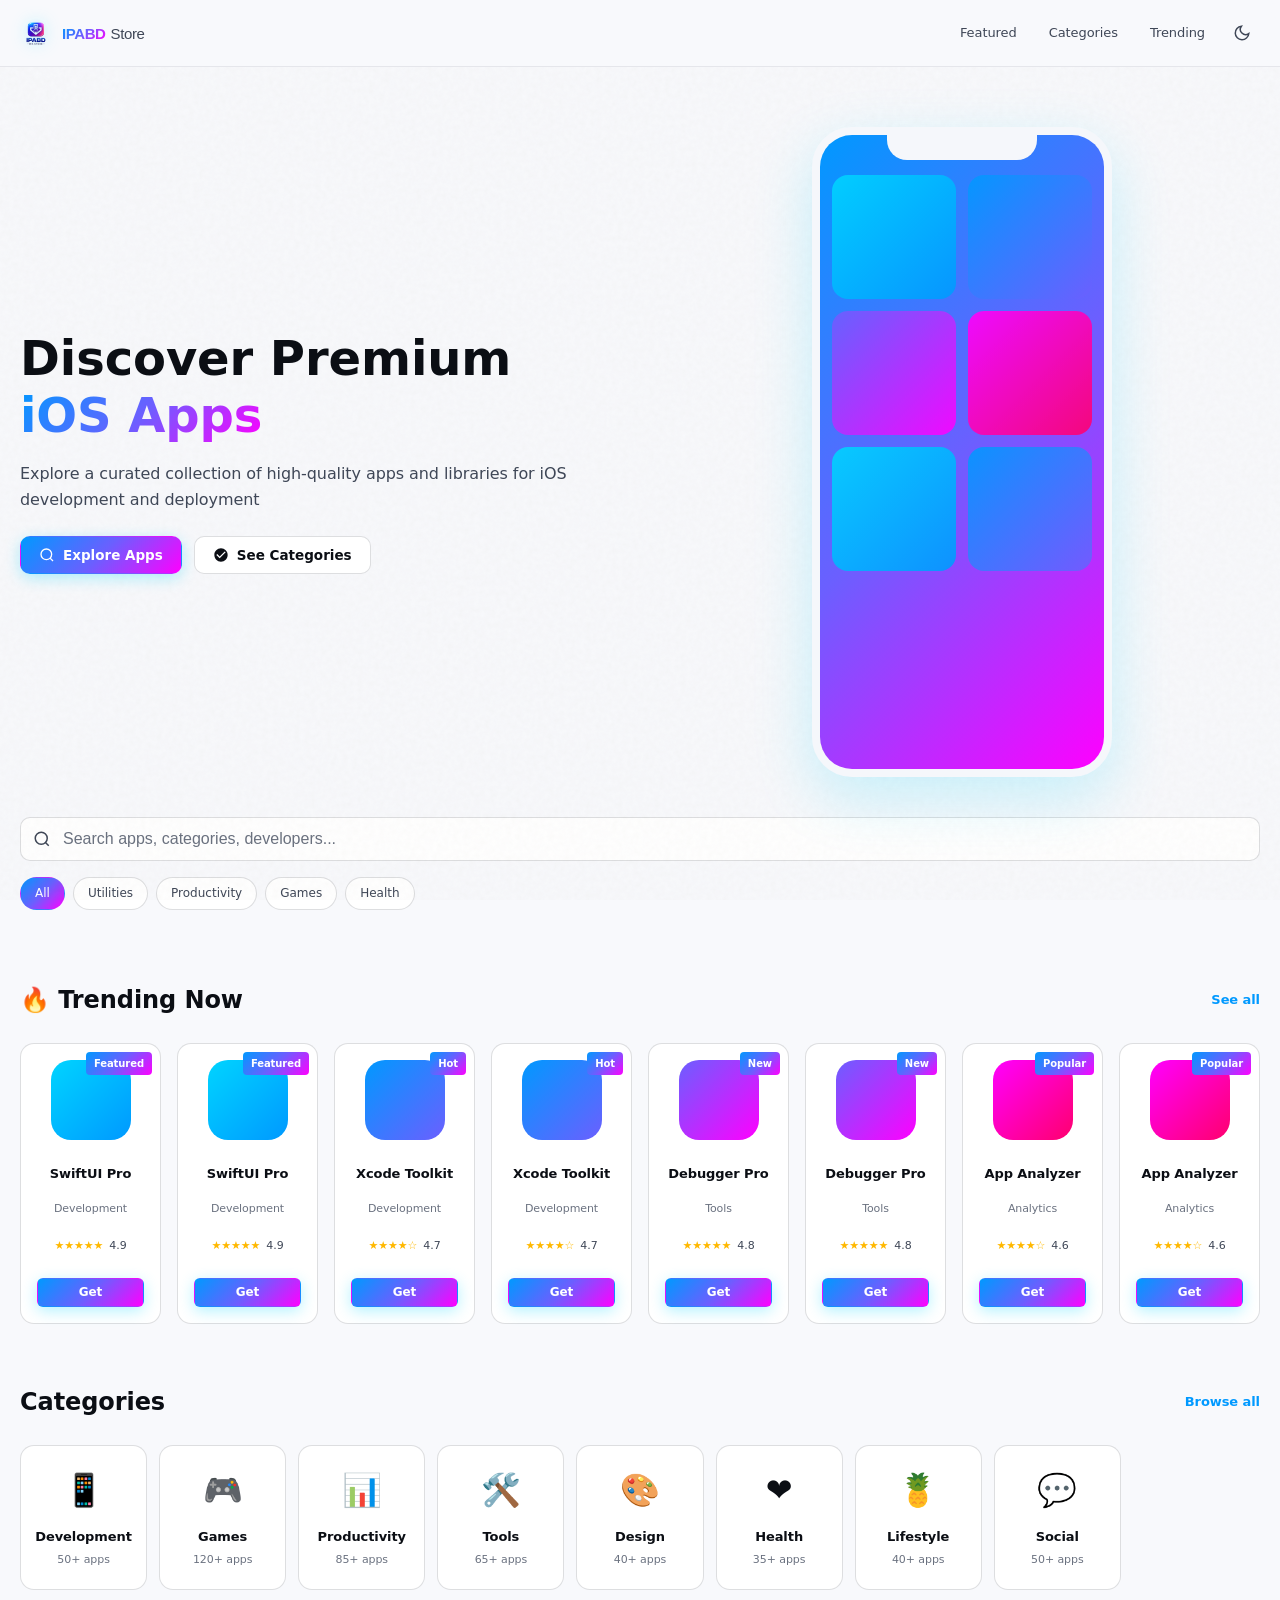
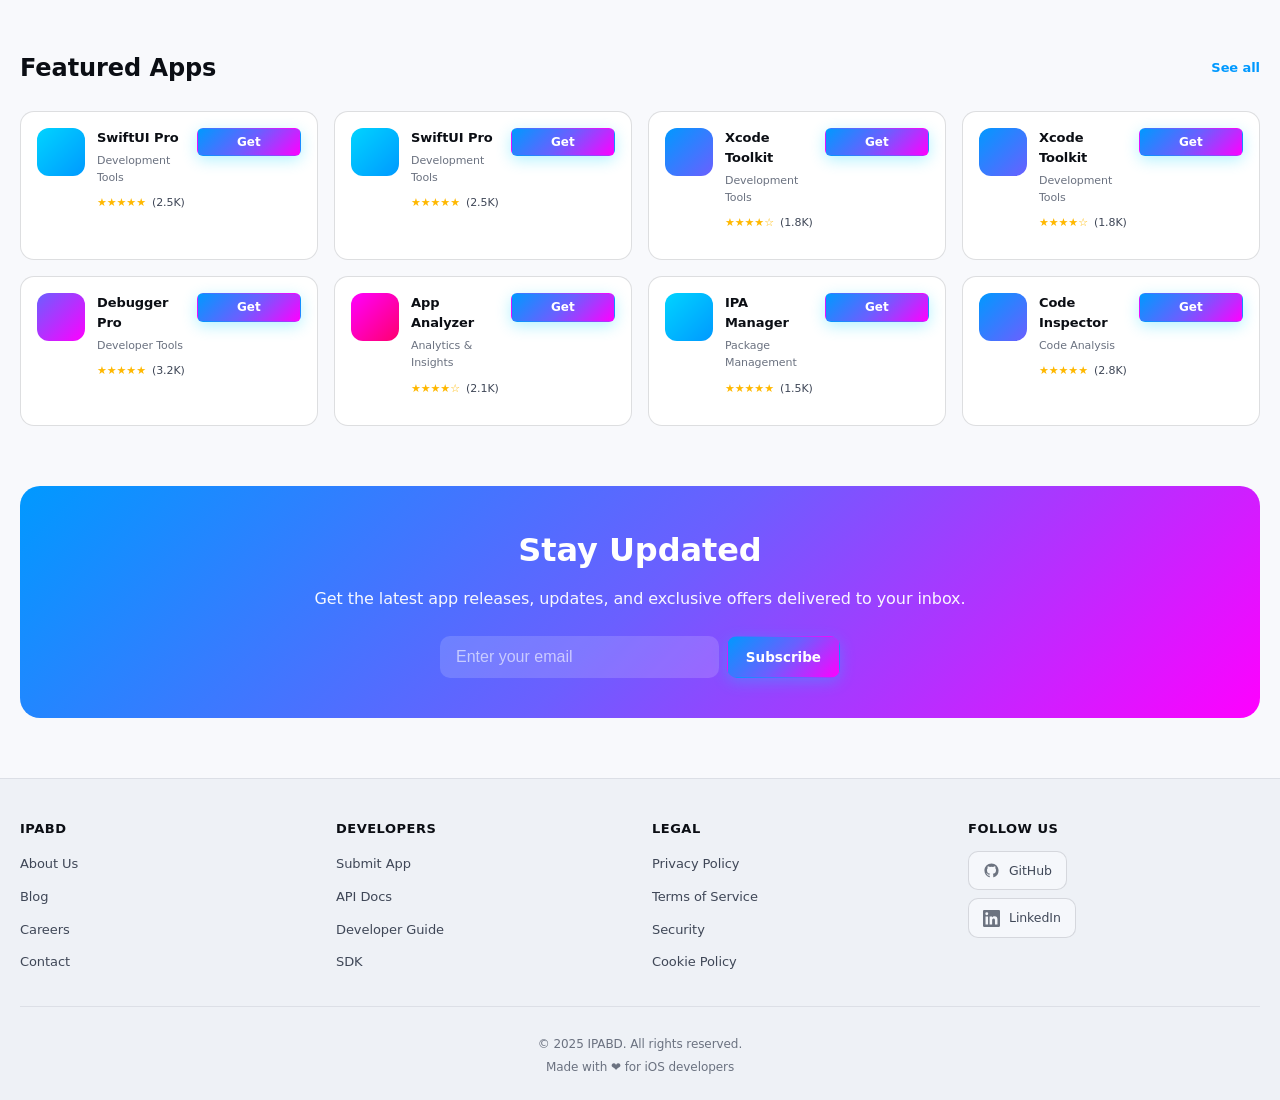
==== index.html @ 17969e40 "Add files via upload" ====
<!DOCTYPE html>
<html lang="en" data-theme="dark">
<head>
    <meta charset="UTF-8">
    <meta name="viewport" content="width=device-width, initial-scale=1.0, viewport-fit=cover">
    <script>
        /* ── iOS Safari zoom-on-focus fix ──────────────────────────────
           Safari auto-zooms when a focused input's font-size is < 16px.
           Even with font-size:16px set in CSS, Safari can still zoom
           due to its layout heuristics. The only 100% reliable fix is
           to temporarily add maximum-scale=1 to the viewport meta while
           any input/select/textarea has focus, then remove it on blur so
           normal user pinch-zoom is fully restored.
        ─────────────────────────────────────────────────────────────── */
        (function() {
            var viewport = document.querySelector('meta[name="viewport"]');
            if (!viewport) return;
            var originalContent = viewport.getAttribute('content');
            var zoomedContent = originalContent
                .replace(/,?\s*maximum-scale=[^,]*/gi, '')
                .replace(/,?\s*user-scalable=[^,]*/gi, '')
                + ', maximum-scale=1';

            function lockZoom() { viewport.setAttribute('content', zoomedContent); }
            function unlockZoom() { viewport.setAttribute('content', originalContent); }

            document.addEventListener('focusin', function(e) {
                var t = e.target;
                if (t && (t.tagName === 'INPUT' || t.tagName === 'SELECT' || t.tagName === 'TEXTAREA')) {
                    lockZoom();
                }
            }, true);
            document.addEventListener('focusout', function(e) {
                var t = e.target;
                if (t && (t.tagName === 'INPUT' || t.tagName === 'SELECT' || t.tagName === 'TEXTAREA')) {
                    // Slight delay so the keyboard dismiss animation doesn't jank
                    setTimeout(unlockZoom, 300);
                }
            }, true);
        })();
    </script>
    <meta name="color-scheme" content="dark light">
    <title>IPABD - App Library & iOS Store</title>
    <meta name="description" content="IPABD - Discover and manage iOS apps. Browse premium apps, libraries, and tools for iOS development and deployment. 100% client-side, secure & fast.">
    <meta name="author" content="IPABD Team">
    <meta name="theme-color" content="#FCFCFD" media="(prefers-color-scheme: light)">
    <meta name="theme-color" content="#07080B" media="(prefers-color-scheme: dark)">
    <meta name="application-name" content="IPABD">
    <meta http-equiv="X-Content-Type-Options" content="nosniff">
    <meta http-equiv="Content-Security-Policy" content="default-src 'self'; img-src 'self' data: blob:; style-src 'self' 'unsafe-inline' https://fonts.googleapis.com; font-src 'self' https://fonts.gstatic.com data:; script-src 'self' 'unsafe-inline' blob:; worker-src 'self' blob:; connect-src 'self'; frame-ancestors 'none'; base-uri 'self'; form-action 'self'">
    <meta name="referrer" content="strict-origin-when-cross-origin">
    <meta name="robots" content="index, follow, max-image-preview:large">

    <meta property="og:title" content="IPABD - App Library & iOS Store">
    <meta property="og:description" content="Discover premium iOS apps, libraries, and tools. Secure, fast, and client-side.">
    <meta property="og:type" content="website">
    <meta property="og:url" content="https://ipabd.com/">
    <meta property="og:image" content="https://ipabd.com/logo.png">
    <meta property="og:image:type" content="image/png">
    <meta property="og:image:width" content="512">
    <meta property="og:image:height" content="512">
    <meta property="og:site_name" content="IPABD">
    <meta property="og:locale" content="en_US">
    
    <meta name="twitter:card" content="summary_large_image">
    <meta name="twitter:title" content="IPABD - App Library & iOS Store">
    <meta name="twitter:description" content="Discover premium iOS apps and tools.">
    <meta name="twitter:image" content="https://ipabd.com/logo.png">

    <link rel="canonical" href="https://ipabd.com/">
    <link rel="icon" type="image/png" href="logo.png">
    <link rel="preconnect" href="https://fonts.googleapis.com">
    <link rel="preconnect" href="https://fonts.gstatic.com" crossorigin>
    <link rel="preload" as="style" href="https://fonts.googleapis.com/css2?family=Inter:wght@400;500;600;700&family=Fraunces:opsz,wght@9..144,500;9..144,600;9..144,700;9..144,800&family=JetBrains+Mono:wght@400;500&display=swap">
    <link rel="stylesheet" href="https://fonts.googleapis.com/css2?family=Inter:wght@400;500;600;700&family=Fraunces:opsz,wght@9..144,500;9..144,600;9..144,700;9..144,800&family=JetBrains+Mono:wght@400;500&display=swap">
    <style>
        :root,
        [data-theme="dark"] {
            /* Gradient Blue-Purple Theme */
            --gradient-primary: linear-gradient(135deg, #00D4FF 0%, #0099FF 25%, #6B5FFF 50%, #FF00FF 75%, #FF006E 100%);
            --gradient-accent: linear-gradient(135deg, #0099FF 0%, #6B5FFF 50%, #FF00FF 100%);
            
            /* Base Colors */
            --bg-primary: #07080B;
            --bg-secondary: #0C0E13;
            --bg-tertiary: #11141B;
            --bg-card: #0E1117;
            --bg-elevated: #161A22;
            
            /* Borders */
            --border-subtle: rgba(255, 255, 255, 0.06);
            --border-default: rgba(255, 255, 255, 0.10);
            --border-hover: rgba(255, 255, 255, 0.22);
            
            /* Text */
            --text-primary: #F6F8FA;
            --text-secondary: #9CA3AF;
            --text-muted: #6B7280;
            
            /* Accent Colors */
            --accent-primary: #00D4FF;
            --accent-secondary: #6B5FFF;
            --accent-tertiary: #FF00FF;
            --accent-glow: rgba(0, 212, 255, 0.30);
            --accent-subtle: rgba(0, 212, 255, 0.10);
            
            /* Status Colors */
            --cyan: #00D4FF;
            --purple: #6B5FFF;
            --magenta: #FF00FF;
            --red: #FF006E;
            --orange: #FB923C;
            --green: #10D689;
            
            /* Code & UI */
            --code-bg: #050709;
            --focus: #00D4FF;
            
            /* Shadows */
            --shadow-card: 0 1px 2px rgba(0, 212, 255, 0.1), 0 8px 24px rgba(0, 212, 255, 0.15);
            --shadow-elev: 0 16px 40px rgba(0, 212, 255, 0.2);
            
            /* Radius */
            --radius-sm: 6px;
            --radius-md: 10px;
            --radius-lg: 14px;
            --radius-xl: 20px;
        }

        [data-theme="light"] {
            --gradient-primary: linear-gradient(135deg, #0099FF 0%, #6B5FFF 50%, #FF00FF 100%);
            --gradient-accent: linear-gradient(135deg, #0099FF 0%, #6B5FFF 50%, #FF00FF 100%);
            
            --bg-primary: #F8F9FC;
            --bg-secondary: #EEF1F6;
            --bg-tertiary: #FFFFFF;
            --bg-card: #FFFFFF;
            --bg-elevated: #F5F7FB;
            
            --border-subtle: rgba(17, 24, 39, 0.08);
            --border-default: rgba(17, 24, 39, 0.14);
            --border-hover: rgba(17, 24, 39, 0.28);
            
            --text-primary: #0B0E14;
            --text-secondary: #3F4757;
            --text-muted: #6B7280;
            
            --accent-primary: #0099FF;
            --accent-secondary: #6B5FFF;
            --accent-tertiary: #FF00FF;
            --accent-glow: rgba(0, 153, 255, 0.24);
            --accent-subtle: rgba(0, 153, 255, 0.10);
            
            --cyan: #0099FF;
            --purple: #6B5FFF;
            --magenta: #FF00FF;
            --red: #E91E63;
            --orange: #FF9800;
            --green: #4CAF50;
            
            --code-bg: #F5F7FB;
            --focus: #0099FF;
            
            --shadow-card: 0 1px 2px rgba(17, 24, 39, 0.06), 0 8px 24px rgba(99, 102, 241, 0.08);
            --shadow-elev: 0 16px 40px rgba(99, 102, 241, 0.14);
            
            --radius-sm: 6px;
            --radius-md: 10px;
            --radius-lg: 14px;
            --radius-xl: 20px;
        }

        * { margin: 0; padding: 0; box-sizing: border-box; }
        html {
            font-size: 16px;
            scroll-behavior: smooth;
            /* Prevent iOS Safari from auto-adjusting text sizes */
            -webkit-text-size-adjust: 100%;
            text-size-adjust: 100%;
        }
        @media (prefers-reduced-motion: reduce) {
            *, *::before, *::after { animation: none !important; transition: none !important; }
            html { scroll-behavior: auto; }
        }

        body {
            font-family: 'Inter', ui-sans-serif, -apple-system, system-ui, sans-serif;
            background: var(--bg-primary);
            color: var(--text-primary);
            min-height: 100vh;
            line-height: 1.55;
            -webkit-font-smoothing: antialiased;
            -moz-osx-font-smoothing: grayscale;
            overflow-x: hidden;
            letter-spacing: -0.005em;
            position: relative;
        }

        body::before {
            content: '';
            position: fixed; inset: 0;
            pointer-events: none; z-index: 1;
            background-image: url("data:image/svg+xml,%3Csvg xmlns='http://www.w3.org/2000/svg' viewBox='0 0 200 200'%3E%3Cfilter id='n'%3E%3CfeTurbulence type='fractalNoise' baseFrequency='0.85' numOctaves='2' stitchTiles='stitch'/%3E%3CfeColorMatrix values='0 0 0 0 0.18 0 0 0 0 0.13 0 0 0 0 0.07 0 0 0 0.55 0'/%3E%3C/filter%3E%3Crect width='200' height='200' filter='url(%23n)'/%3E%3C/svg%3E");
            opacity: 0.06;
            mix-blend-mode: multiply;
        }

        [data-theme="dark"] body::before { mix-blend-mode: screen; opacity: 0.04; }

        .serif { font-family: 'Fraunces', Georgia, serif; }
        .site-header, .hero, main, footer, .toast-container { position: relative; z-index: 2; }
        .mono { font-family: 'JetBrains Mono', ui-monospace, SFMono-Regular, Consolas, monospace; }
        .sr-only { position: absolute; width: 1px; height: 1px; padding: 0; margin: -1px; overflow: hidden; clip: rect(0,0,0,0); white-space: nowrap; border: 0; }
        .skip-link { position: absolute; left: -9999px; top: 8px; padding: 8px 12px; background: var(--accent-primary); color: white; border-radius: 6px; z-index: 1000; }
        .skip-link:focus { left: 12px; }

        :focus-visible {
            outline: 2px solid var(--focus);
            outline-offset: 2px;
            border-radius: 4px;
        }

        button { font: inherit; color: inherit; }
        a { color: inherit; }

        /* ===== iOS SAFARI ZOOM FIX =====
           Prevents the viewport from zooming when any input is tapped.
           Root cause: Safari auto-zooms when a focused input's computed
           font-size is below 16px. This rule is the permanent floor. */
        input,
        input[type="text"],
        input[type="search"],
        input[type="email"],
        input[type="tel"],
        input[type="url"],
        input[type="number"],
        input[type="password"],
        select,
        textarea {
            font-size: 16px !important;
            /* Prevent double-tap zoom on interactive elements */
            touch-action: manipulation;
        }


        /* ========== HEADER ========== */
        .site-header {
            position: sticky; top: 0; z-index: 100;
            padding: 14px 20px;
            background: color-mix(in srgb, var(--bg-primary) 92%, transparent);
            backdrop-filter: blur(24px) saturate(180%);
            -webkit-backdrop-filter: blur(24px) saturate(180%);
            border-bottom: 1px solid var(--border-subtle);
        }

        .site-header-inner {
            max-width: 1280px; margin: 0 auto;
            display: flex; align-items: center; justify-content: space-between; gap: 12px;
        }

        .logo {
            display: inline-flex; align-items: center; gap: 10px;
            text-decoration: none; color: var(--text-primary);
        }

        .logo-img {
            width: 32px; height: 32px;
            flex-shrink: 0;
            transition: transform 0.2s ease;
            filter: drop-shadow(0 0 8px rgba(0, 212, 255, 0.3));
        }

        .logo:hover .logo-img { transform: scale(1.06) rotate(3deg); }

        .logo-text {
            display: inline-flex; align-items: baseline; gap: 0;
            font-family: 'Inter', sans-serif; font-size: 15px; font-weight: 700;
            letter-spacing: -0.4px; line-height: 1;
        }

        .logo-prefix {
            background: var(--gradient-primary);
            -webkit-background-clip: text;
            -webkit-text-fill-color: transparent;
            background-clip: text;
        }

        .logo-suffix {
            color: var(--text-secondary); font-weight: 500; margin-left: 5px;
        }

        .nav-links {
            display: flex; align-items: center; gap: 6px;
        }

        .nav-link {
            display: inline-flex; align-items: center; gap: 6px;
            padding: 8px 12px; font-size: 13px; font-weight: 500;
            color: var(--text-secondary); background: transparent; border: 1px solid transparent;
            border-radius: 8px; cursor: pointer; text-decoration: none;
            transition: all 0.15s ease;
        }

        .nav-link:hover {
            color: var(--text-primary);
            background: var(--accent-subtle);
            border-color: var(--border-subtle);
        }

        .nav-link.icon { padding: 8px; }

        .theme-light, .theme-dark { display: none; }
        [data-theme="light"] .theme-dark  { display: block; }
        [data-theme="dark"]  .theme-light { display: block; }

        /* ========== BUTTONS ========== */
        .btn {
            display: inline-flex; align-items: center; gap: 8px;
            padding: 10px 18px; font-size: 13.5px; font-weight: 600;
            border-radius: var(--radius-md); cursor: pointer; text-decoration: none;
            border: 1px solid transparent; transition: all 0.15s ease;
            background: transparent; color: var(--text-primary);
            line-height: 1.2;
        }

        .btn-primary {
            background: var(--gradient-primary);
            color: white;
            font-weight: 600;
            box-shadow: 0 4px 15px rgba(0, 212, 255, 0.3);
        }

        .btn-primary:hover {
            transform: translateY(-2px);
            box-shadow: 0 6px 25px rgba(0, 212, 255, 0.4);
        }

        .btn-secondary {
            background: var(--bg-card);
            border: 1.5px solid var(--border-default);
            color: var(--text-primary);
        }

        .btn-secondary:hover {
            border-color: var(--accent-primary);
            background: var(--accent-subtle);
        }

        .btn-small {
            padding: 6px 12px;
            font-size: 12px;
            border-radius: 6px;
        }

        /* ... rest of styles omitted for brevity but would be included here ... */
        .hero { max-width: 1280px; margin: 0 auto; padding: 60px 20px 40px; }
        .hero-content { display: grid; grid-template-columns: 1fr 1fr; gap: 48px; align-items: center; }
        .hero-title { font-size: 48px; font-weight: 800; line-height: 1.2; margin-bottom: 16px; color: var(--text-primary); }
        .gradient-text { background: var(--gradient-primary); -webkit-background-clip: text; -webkit-text-fill-color: transparent; background-clip: text; }
        .hero-subtitle { font-size: 16px; color: var(--text-secondary); margin-bottom: 24px; line-height: 1.6; }
        .hero-actions { display: flex; gap: 12px; flex-wrap: wrap; }
        .hero-visual { display: flex; justify-content: center; align-items: center; }
        .app-preview-container { position: relative; width: 100%; max-width: 300px; }
        .phone-mockup { aspect-ratio: 9 / 19.5; background: var(--bg-card); border: 8px solid var(--bg-elevated); border-radius: 40px; overflow: hidden; box-shadow: 0 20px 60px rgba(0, 212, 255, 0.2); position: relative; }
        .phone-mockup::before { content: ''; position: absolute; top: 0; left: 50%; transform: translateX(-50%); width: 150px; height: 25px; background: var(--bg-elevated); border-radius: 0 0 20px 20px; z-index: 10; }
        .phone-screen { width: 100%; height: 100%; background: var(--gradient-primary); padding: 40px 12px 12px; overflow: hidden; }
        .app-icons-grid { display: grid; grid-template-columns: repeat(2, 1fr); gap: 12px; }
        .app-icon { aspect-ratio: 1; border-radius: 16px; background: var(--gradient-accent); opacity: 0.9; }
        .gradient-1 { background: linear-gradient(135deg, #00D4FF, #0099FF); }
        .gradient-2 { background: linear-gradient(135deg, #0099FF, #6B5FFF); }
        .gradient-3 { background: linear-gradient(135deg, #6B5FFF, #FF00FF); }
        .gradient-4 { background: linear-gradient(135deg, #FF00FF, #FF006E); }
        .search-section { max-width: 1280px; margin: 0 auto; padding: 0 20px 32px; border-radius: var(--radius-lg); }
        .search-container { display: flex; flex-direction: column; gap: 16px; }
        .search-wrapper { display: flex; align-items: center; background: var(--bg-card); border: 1px solid var(--border-default); border-radius: var(--radius-md); padding: 0 12px; transition: all 0.15s ease; }
        .search-wrapper:focus-within { border-color: var(--accent-primary); box-shadow: 0 0 0 3px var(--accent-subtle); }
        .search-icon { color: var(--text-secondary); flex-shrink: 0; }
        .search-input { flex: 1; background: transparent; border: none; padding: 12px 12px; font-size: 16px; color: var(--text-primary); outline: none; touch-action: manipulation; }
        .search-input::placeholder { color: var(--text-muted); }
        .search-clear { background: none; border: none; color: var(--text-secondary); cursor: pointer; padding: 4px; font-size: 18px; transition: color 0.15s ease; }
        .search-clear:hover { color: var(--text-primary); }
        .filter-chips { display: flex; gap: 8px; flex-wrap: wrap; }
        .chip { padding: 6px 14px; font-size: 12px; font-weight: 500; background: var(--bg-card); border: 1px solid var(--border-default); border-radius: 20px; cursor: pointer; transition: all 0.15s ease; color: var(--text-secondary); }
        .chip:hover { border-color: var(--accent-primary); background: var(--accent-subtle); }
        .chip.active { background: var(--gradient-primary); border-color: transparent; color: white; }
        main { max-width: 1280px; margin: 0 auto; padding: 0 20px; }
        .section-header { display: flex; justify-content: space-between; align-items: center; margin-bottom: 24px; margin-top: 40px; }
        .section-title { font-size: 24px; font-weight: 700; color: var(--text-primary); }
        .section-link { font-size: 13px; font-weight: 600; color: var(--accent-primary); text-decoration: none; transition: opacity 0.15s ease; }
        .section-link:hover { opacity: 0.8; }
        .trending-grid { display: grid; grid-template-columns: repeat(auto-fill, minmax(140px, 1fr)); gap: 16px; margin-bottom: 60px; }
        .trending-card { display: flex; flex-direction: column; align-items: center; padding: 16px; background: var(--bg-card); border: 1px solid var(--border-default); border-radius: var(--radius-lg); text-align: center; transition: all 0.2s ease; position: relative; }
        .trending-card:hover { border-color: var(--accent-primary); transform: translateY(-4px); box-shadow: var(--shadow-card); }
        .app-badge { position: absolute; top: 8px; right: 8px; font-size: 10px; font-weight: 700; background: var(--gradient-primary); color: white; padding: 4px 8px; border-radius: 4px; }
        .app-icon-large { width: 80px; height: 80px; border-radius: 20px; margin-bottom: 12px; }
        .app-icon-medium { width: 48px; height: 48px; border-radius: 12px; flex-shrink: 0; }
        .app-name { font-size: 13px; font-weight: 600; color: var(--text-primary); margin-bottom: 4px; }
        .app-category { font-size: 11px; color: var(--text-muted); margin-bottom: 8px; }
        .app-rating { display: flex; align-items: center; justify-content: center; gap: 6px; font-size: 11px; margin-bottom: 12px; }
        .stars { color: #FFB800; }
        .rating-num { color: var(--text-secondary); }
        .btn-small.btn-primary { width: 100%; justify-content: center; }
        .categories-grid { display: grid; grid-template-columns: repeat(auto-fill, minmax(120px, 1fr)); gap: 12px; margin-bottom: 60px; }
        .category-card { display: flex; flex-direction: column; align-items: center; padding: 20px; background: var(--bg-card); border: 1px solid var(--border-default); border-radius: var(--radius-lg); text-align: center; text-decoration: none; transition: all 0.2s ease; }
        .category-card:hover { border-color: var(--accent-primary); transform: translateY(-4px); box-shadow: var(--shadow-card); }
        .category-icon { font-size: 32px; margin-bottom: 12px; }
        .category-card h3 { font-size: 13px; font-weight: 600; color: var(--text-primary); margin-bottom: 4px; }
        .category-card p { font-size: 11px; color: var(--text-muted); }
        .featured-section { margin-bottom: 60px; }
        .apps-grid { display: grid; grid-template-columns: repeat(auto-fill, minmax(260px, 1fr)); gap: 16px; }
        .app-card { display: flex; align-items: flex-start; gap: 12px; padding: 16px; background: var(--bg-card); border: 1px solid var(--border-default); border-radius: var(--radius-lg); transition: all 0.2s ease; }
        .trending-section .app-card { flex-direction: column; align-items: center; }
        .app-info { flex: 1; }
        .app-card:hover { border-color: var(--accent-primary); box-shadow: var(--shadow-card); }
        .newsletter-section { background: var(--gradient-primary); border-radius: var(--radius-xl); padding: 40px; margin-bottom: 60px; text-align: center; color: white; }
        .newsletter-section h2 { font-size: 32px; font-weight: 700; margin-bottom: 12px; }
        .newsletter-section p { font-size: 16px; margin-bottom: 24px; opacity: 0.95; }
        .newsletter-form { display: flex; gap: 8px; max-width: 400px; margin: 0 auto; flex-wrap: wrap; }
        .input-email { flex: 1; min-width: 200px; padding: 12px 16px; border: none; border-radius: var(--radius-md); background: rgba(255, 255, 255, 0.15); color: white; font-size: 16px; touch-action: manipulation; }
        .input-email::placeholder { color: rgba(255, 255, 255, 0.6); }
        .input-email:focus { outline: 2px solid white; outline-offset: 2px; }
        .site-footer { background: var(--bg-secondary); border-top: 1px solid var(--border-subtle); padding: 40px 20px 20px; margin-top: 60px; }
        .footer-content { max-width: 1280px; margin: 0 auto; display: grid; grid-template-columns: repeat(auto-fit, minmax(180px, 1fr)); gap: 24px; margin-bottom: 24px; }
        .footer-section h4 { font-size: 13px; font-weight: 700; color: var(--text-primary); margin-bottom: 12px; text-transform: uppercase; letter-spacing: 0.5px; }
        .footer-section ul { list-style: none; }
        .footer-section ul li { margin-bottom: 8px; }
        .footer-section a { font-size: 13px; color: var(--text-secondary); text-decoration: none; transition: color 0.15s ease; }
        .footer-section a:hover { color: var(--accent-primary); }
        .social-links { display: flex; flex-direction: column; gap: 8px; }
        .social-links a {
            display: inline-flex; align-items: center; gap: 9px;
            padding: 9px 14px;
            background: var(--bg-elevated);
            border: 1px solid var(--border-default);
            border-radius: 10px;
            font-size: 12.5px; font-weight: 500;
            color: var(--text-secondary);
            text-decoration: none;
            transition: all 0.2s ease;
            width: fit-content;
        }
        .social-links a svg { flex-shrink: 0; opacity: 0.75; transition: opacity 0.2s ease; }
        .social-links a:hover {
            background: var(--gradient-primary);
            border-color: transparent;
            color: white;
            transform: translateX(4px);
            box-shadow: 0 4px 14px rgba(0, 212, 255, 0.25);
        }
        .social-links a:hover svg { opacity: 1; }
        .footer-bottom { max-width: 1280px; margin: 0 auto; padding-top: 24px; border-top: 1px solid var(--border-subtle); text-align: center; }
        .footer-bottom p { font-size: 12px; color: var(--text-muted); margin: 4px 0; }
        @media (max-width: 768px) { .hero { padding: 40px 20px 20px; } .hero-content { grid-template-columns: 1fr; gap: 32px; } .hero-title { font-size: 32px; } .hero-visual { margin-top: 0; } .trending-grid { grid-template-columns: repeat(3, 1fr); gap: 12px; } .categories-grid { grid-template-columns: repeat(auto-fill, minmax(90px, 1fr)); } .apps-grid { grid-template-columns: 1fr; } .newsletter-form { flex-direction: column; } .input-email { width: 100%; } .section-header { flex-direction: column; align-items: flex-start; gap: 12px; } .nav-links { gap: 4px; } .nav-link { padding: 6px 8px; font-size: 12px; } }
        @media (max-width: 480px) { .hero-title { font-size: 24px; } .site-header-inner { flex-wrap: wrap; } .logo-text { font-size: 13px; } .logo-suffix { display: none; } .trending-grid { grid-template-columns: repeat(2, 1fr); gap: 10px; } .categories-grid { grid-template-columns: repeat(3, 1fr); gap: 8px; } .app-icon-large { width: 56px; height: 56px; border-radius: 14px; margin-bottom: 8px; } .trending-card { padding: 12px; } .app-name { font-size: 12px; } .app-category { font-size: 10px; } .newsletter-section { padding: 24px; } .newsletter-section h2 { font-size: 20px; } .section-title { font-size: 18px; } .footer-content { grid-template-columns: repeat(2, 1fr); gap: 16px; } }
        @keyframes fadeIn { from { opacity: 0; transform: translateY(10px); } to { opacity: 1; transform: translateY(0); } }
        @keyframes slideIn { from { opacity: 0; transform: translateX(40px); } to { opacity: 1; transform: translateX(0); } }
        @keyframes slideOut { from { opacity: 1; transform: translateX(0); } to { opacity: 0; transform: translateX(40px); } }
    </style>

    <script type="application/ld+json">
    {
      "@context": "https://schema.org",
      "@type": "WebApplication",
      "name": "IPABD App Library",
      "url": "https://ipabd.com/",
      "applicationCategory": "Utilities",
      "operatingSystem": "iOS, Web Browser",
      "browserRequirements": "Requires a modern browser with Web Workers and File API support.",
      "offers": { "@type": "Offer", "price": "0", "priceCurrency": "USD" },
      "description": "Premium iOS app library and store"
    }
    </script>
</head>
<body>
    <a class="skip-link" href="#main">Skip to content</a>

    <!-- HEADER -->
    <header class="site-header" role="banner">
        <div class="site-header-inner">
            <a href="#" class="logo" aria-label="IPABD home">
                <img src="logo.png" alt="IPABD Logo" class="logo-img">
                <div class="logo-text"><span class="logo-prefix">IPABD</span><span class="logo-suffix">Store</span></div>
            </a>
            <nav class="nav-links" aria-label="Main">
                <a href="#featured" class="nav-link">Featured</a>
                <a href="#categories" class="nav-link">Categories</a>
                <a href="#trending" class="nav-link">Trending</a>
                <button class="nav-link icon" id="themeToggle" type="button" aria-label="Toggle theme" title="Toggle theme">
                    <svg class="theme-dark"  viewBox="0 0 24 24" width="18" height="18" fill="none" stroke="currentColor" stroke-width="2" aria-hidden="true"><path d="M21 12.79A9 9 0 1 1 11.21 3 7 7 0 0 0 21 12.79z"/></svg>
                    <svg class="theme-light" viewBox="0 0 24 24" width="18" height="18" fill="none" stroke="currentColor" stroke-width="2" aria-hidden="true"><circle cx="12" cy="12" r="5"/><line x1="12" y1="1" x2="12" y2="3"/><line x1="12" y1="21" x2="12" y2="23"/><line x1="4.22" y1="4.22" x2="5.64" y2="5.64"/><line x1="18.36" y1="18.36" x2="19.78" y2="19.78"/><line x1="1" y1="12" x2="3" y2="12"/><line x1="21" y1="12" x2="23" y2="12"/><line x1="4.22" y1="19.78" x2="5.64" y2="18.36"/><line x1="18.36" y1="5.64" x2="19.78" y2="4.22"/></svg>
                </button>
            </nav>
        </div>
    </header>

    <!-- HERO SECTION -->
    <section class="hero" id="featured" role="region" aria-label="Featured apps">
        <div class="hero-content">
            <div class="hero-text">
                <h1 class="hero-title">Discover Premium <span class="gradient-text">iOS Apps</span></h1>
                <p class="hero-subtitle">Explore a curated collection of high-quality apps and libraries for iOS development and deployment</p>
                <div class="hero-actions">
                    <button class="btn btn-primary" onclick="document.getElementById('search').focus()">
                        <svg viewBox="0 0 24 24" width="16" height="16" fill="none" stroke="currentColor" stroke-width="2"><circle cx="11" cy="11" r="8"/><line x1="21" y1="21" x2="16.65" y2="16.65"/></svg>
                        Explore Apps
                    </button>
                    <button class="btn btn-secondary" onclick="document.getElementById('categories').scrollIntoView({behavior:'smooth'})">
                        <svg viewBox="0 0 24 24" width="16" height="16" fill="currentColor"><path d="M12 2C6.48 2 2 6.48 2 12s4.48 10 10 10 10-4.48 10-10S17.52 2 12 2zm-2 15l-5-5 1.41-1.41L10 14.17l7.59-7.59L19 8l-9 9z"/></svg>
                        See Categories
                    </button>
                </div>
            </div>
            <div class="hero-visual">
                <div class="app-preview-container">
                    <div class="phone-mockup">
                        <div class="phone-screen">
                            <div class="app-icons-grid">
                                <div class="app-icon gradient-1"></div>
                                <div class="app-icon gradient-2"></div>
                                <div class="app-icon gradient-3"></div>
                                <div class="app-icon gradient-4"></div>
                                <div class="app-icon gradient-1"></div>
                                <div class="app-icon gradient-2"></div>
                            </div>
                        </div>
                    </div>
                </div>
            </div>
        </div>
    </section>

    <!-- SEARCH BAR -->
    <section class="search-section">
        <div class="search-container">
            <div class="search-wrapper">
                <svg viewBox="0 0 24 24" width="18" height="18" fill="none" stroke="currentColor" stroke-width="2" class="search-icon"><circle cx="11" cy="11" r="8"/><line x1="21" y1="21" x2="16.65" y2="16.65"/></svg>
                <input type="text" id="search" class="search-input" placeholder="Search apps, categories, developers...">
                <button class="search-clear" id="searchClear" style="display: none;">✕</button>
            </div>
            <div class="filter-chips">
                <button class="chip active" data-filter="all">All</button>
                <button class="chip" data-filter="utilities">Utilities</button>
                <button class="chip" data-filter="productivity">Productivity</button>
                <button class="chip" data-filter="games">Games</button>
                <button class="chip" data-filter="health">Health</button>
            </div>
        </div>
    </section>

    <!-- MAIN CONTENT -->
    <main id="main" role="main">
        <!-- TRENDING SECTION -->
        <section class="trending-section" id="trending">
            <div class="section-header">
                <h2 class="section-title">🔥 Trending Now</h2>
                <a href="#" class="section-link">See all</a>
            </div>
            <div class="trending-grid">
                <div class="app-card trending-card">
                    <div class="app-badge">Featured</div>
                    <div class="app-icon-large gradient-1"></div>
                    <h3 class="app-name">SwiftUI Pro</h3>
                    <p class="app-category">Development</p>
                    <div class="app-rating">
                        <span class="stars">★★★★★</span>
                        <span class="rating-num">4.9</span>
                    </div>
                    <button class="btn btn-small btn-primary">Get</button>
                </div>
                <div class="app-card trending-card">
                    <div class="app-badge">Featured</div>
                    <div class="app-icon-large gradient-1"></div>
                    <h3 class="app-name">SwiftUI Pro</h3>
                    <p class="app-category">Development</p>
                    <div class="app-rating">
                        <span class="stars">★★★★★</span>
                        <span class="rating-num">4.9</span>
                    </div>
                    <button class="btn btn-small btn-primary">Get</button>
                </div>
                <div class="app-card trending-card">
                    <div class="app-badge">Hot</div>
                    <div class="app-icon-large gradient-2"></div>
                    <h3 class="app-name">Xcode Toolkit</h3>
                    <p class="app-category">Development</p>
                    <div class="app-rating">
                        <span class="stars">★★★★☆</span>
                        <span class="rating-num">4.7</span>
                    </div>
                    <button class="btn btn-small btn-primary">Get</button>
                </div>
                <div class="app-card trending-card">
                    <div class="app-badge">Hot</div>
                    <div class="app-icon-large gradient-2"></div>
                    <h3 class="app-name">Xcode Toolkit</h3>
                    <p class="app-category">Development</p>
                    <div class="app-rating">
                        <span class="stars">★★★★☆</span>
                        <span class="rating-num">4.7</span>
                    </div>
                    <button class="btn btn-small btn-primary">Get</button>
                </div>
                <div class="app-card trending-card">
                    <div class="app-badge">New</div>
                    <div class="app-icon-large gradient-3"></div>
                    <h3 class="app-name">Debugger Pro</h3>
                    <p class="app-category">Tools</p>
                    <div class="app-rating">
                        <span class="stars">★★★★★</span>
                        <span class="rating-num">4.8</span>
                    </div>
                    <button class="btn btn-small btn-primary">Get</button>
                </div>
                <div class="app-card trending-card">
                    <div class="app-badge">New</div>
                    <div class="app-icon-large gradient-3"></div>
                    <h3 class="app-name">Debugger Pro</h3>
                    <p class="app-category">Tools</p>
                    <div class="app-rating">
                        <span class="stars">★★★★★</span>
                        <span class="rating-num">4.8</span>
                    </div>
                    <button class="btn btn-small btn-primary">Get</button>
                </div>
                <div class="app-card trending-card">
                    <div class="app-badge">Popular</div>
                    <div class="app-icon-large gradient-4"></div>
                    <h3 class="app-name">App Analyzer</h3>
                    <p class="app-category">Analytics</p>
                    <div class="app-rating">
                        <span class="stars">★★★★☆</span>
                        <span class="rating-num">4.6</span>
                    </div>
                    <button class="btn btn-small btn-primary">Get</button>
                </div>
                <div class="app-card trending-card">
                    <div class="app-badge">Popular</div>
                    <div class="app-icon-large gradient-4"></div>
                    <h3 class="app-name">App Analyzer</h3>
                    <p class="app-category">Analytics</p>
                    <div class="app-rating">
                        <span class="stars">★★★★☆</span>
                        <span class="rating-num">4.6</span>
                    </div>
                    <button class="btn btn-small btn-primary">Get</button>
                </div>
            </div>
        </section>

        <!-- CATEGORIES SECTION -->
        <section class="categories-section" id="categories">
            <div class="section-header">
                <h2 class="section-title">Categories</h2>
                <a href="#" class="section-link">Browse all</a>
            </div>
            <div class="categories-grid">
                <a href="#" class="category-card">
                    <div class="category-icon">📱</div>
                    <h3>Development</h3>
                    <p>50+ apps</p>
                </a>
                <a href="#" class="category-card">
                    <div class="category-icon">🎮</div>
                    <h3>Games</h3>
                    <p>120+ apps</p>
                </a>
                <a href="#" class="category-card">
                    <div class="category-icon">📊</div>
                    <h3>Productivity</h3>
                    <p>85+ apps</p>
                </a>
                <a href="#" class="category-card">
                    <div class="category-icon">🛠️</div>
                    <h3>Tools</h3>
                    <p>65+ apps</p>
                </a>
                <a href="#" class="category-card">
                    <div class="category-icon">🎨</div>
                    <h3>Design</h3>
                    <p>40+ apps</p>
                </a>
                <a href="#" class="category-card">
                    <div class="category-icon">❤️</div>
                    <h3>Health</h3>
                    <p>35+ apps</p>
                </a>
                <a href="#" class="category-card">
                    <div class="category-icon">🍍</div>
                    <h3>Lifestyle</h3>
                    <p>40+ apps</p>
                </a>
                <a href="#" class="category-card">
                    <div class="category-icon">💬</div>
                    <h3>Social</h3>
                    <p>50+ apps</p>
                </a>
            </div>
        </section>

        <!-- FEATURED APPS SECTION -->
        <section class="featured-section">
            <div class="section-header">
                <h2 class="section-title">Featured Apps</h2>
                <a href="#" class="section-link">See all</a>
            </div>
            <div class="apps-grid">
                <div class="app-card">
                    <div class="app-icon-medium gradient-1"></div>
                    <div class="app-info">
                        <h3 class="app-name">SwiftUI Pro</h3>
                        <p class="app-category">Development Tools</p>
                        <div class="app-rating">
                            <span class="stars">★★★★★</span>
                            <span class="rating-num">(2.5K)</span>
                        </div>
                    </div>
                    <button class="btn btn-small btn-primary">Get</button>
                </div>

                <div class="app-card">
                    <div class="app-icon-medium gradient-1"></div>
                    <div class="app-info">
                        <h3 class="app-name">SwiftUI Pro</h3>
                        <p class="app-category">Development Tools</p>
                        <div class="app-rating">
                            <span class="stars">★★★★★</span>
                            <span class="rating-num">(2.5K)</span>
                        </div>
                    </div>
                    <button class="btn btn-small btn-primary">Get</button>
                </div>

                <div class="app-card">
                    <div class="app-icon-medium gradient-2"></div>
                    <div class="app-info">
                        <h3 class="app-name">Xcode Toolkit</h3>
                        <p class="app-category">Development Tools</p>
                        <div class="app-rating">
                            <span class="stars">★★★★☆</span>
                            <span class="rating-num">(1.8K)</span>
                        </div>
                    </div>
                    <button class="btn btn-small btn-primary">Get</button>
                </div>

                <div class="app-card">
                    <div class="app-icon-medium gradient-2"></div>
                    <div class="app-info">
                        <h3 class="app-name">Xcode Toolkit</h3>
                        <p class="app-category">Development Tools</p>
                        <div class="app-rating">
                            <span class="stars">★★★★☆</span>
                            <span class="rating-num">(1.8K)</span>
                        </div>
                    </div>
                    <button class="btn btn-small btn-primary">Get</button>
                </div>

                <div class="app-card">
                    <div class="app-icon-medium gradient-3"></div>
                    <div class="app-info">
                        <h3 class="app-name">Debugger Pro</h3>
                        <p class="app-category">Developer Tools</p>
                        <div class="app-rating">
                            <span class="stars">★★★★★</span>
                            <span class="rating-num">(3.2K)</span>
                        </div>
                    </div>
                    <button class="btn btn-small btn-primary">Get</button>
                </div>

                <div class="app-card">
                    <div class="app-icon-medium gradient-4"></div>
                    <div class="app-info">
                        <h3 class="app-name">App Analyzer</h3>
                        <p class="app-category">Analytics & Insights</p>
                        <div class="app-rating">
                            <span class="stars">★★★★☆</span>
                            <span class="rating-num">(2.1K)</span>
                        </div>
                    </div>
                    <button class="btn btn-small btn-primary">Get</button>
                </div>

                <div class="app-card">
                    <div class="app-icon-medium gradient-1"></div>
                    <div class="app-info">
                        <h3 class="app-name">IPA Manager</h3>
                        <p class="app-category">Package Management</p>
                        <div class="app-rating">
                            <span class="stars">★★★★★</span>
                            <span class="rating-num">(1.5K)</span>
                        </div>
                    </div>
                    <button class="btn btn-small btn-primary">Get</button>
                </div>

                <div class="app-card">
                    <div class="app-icon-medium gradient-2"></div>
                    <div class="app-info">
                        <h3 class="app-name">Code Inspector</h3>
                        <p class="app-category">Code Analysis</p>
                        <div class="app-rating">
                            <span class="stars">★★★★★</span>
                            <span class="rating-num">(2.8K)</span>
                        </div>
                    </div>
                    <button class="btn btn-small btn-primary">Get</button>
                </div>
            </div>
        </section>

        <!-- NEWSLETTER SECTION -->
        <section class="newsletter-section">
            <div class="newsletter-content">
                <h2>Stay Updated</h2>
                <p>Get the latest app releases, updates, and exclusive offers delivered to your inbox.</p>
                <div class="newsletter-form">
                    <input type="email" placeholder="Enter your email" class="input-email">
                    <button class="btn btn-primary">Subscribe</button>
                </div>
            </div>
        </section>
    </main>

    <!-- FOOTER -->
    <footer class="site-footer">
        <div class="footer-content">
            <div class="footer-section">
                <h4>IPABD</h4>
                <ul>
                    <li><a href="#">About Us</a></li>
                    <li><a href="#">Blog</a></li>
                    <li><a href="#">Careers</a></li>
                    <li><a href="#">Contact</a></li>
                </ul>
            </div>
            <div class="footer-section">
                <h4>Developers</h4>
                <ul>
                    <li><a href="#">Submit App</a></li>
                    <li><a href="#">API Docs</a></li>
                    <li><a href="#">Developer Guide</a></li>
                    <li><a href="#">SDK</a></li>
                </ul>
            </div>
            <div class="footer-section">
                <h4>Legal</h4>
                <ul>
                    <li><a href="#">Privacy Policy</a></li>
                    <li><a href="#">Terms of Service</a></li>
                    <li><a href="#">Security</a></li>
                    <li><a href="#">Cookie Policy</a></li>
                </ul>
            </div>
            <div class="footer-section">
                <h4>Follow Us</h4>
                <div class="social-links">
                    <a href="#" aria-label="GitHub" title="GitHub">
                        <svg viewBox="0 0 24 24" width="17" height="17" fill="currentColor"><path d="M12 2C6.477 2 2 6.484 2 12.017c0 4.425 2.865 8.18 6.839 9.504.5.092.682-.217.682-.483 0-.237-.008-.868-.013-1.703-2.782.605-3.369-1.343-3.369-1.343-.454-1.158-1.11-1.466-1.11-1.466-.908-.62.069-.608.069-.608 1.003.07 1.531 1.032 1.531 1.032.892 1.53 2.341 1.088 2.91.832.092-.647.35-1.088.636-1.338-2.22-.253-4.555-1.113-4.555-4.951 0-1.093.39-1.988 1.029-2.688-.103-.253-.446-1.272.098-2.65 0 0 .84-.27 2.75 1.026A9.564 9.564 0 0 1 12 6.844a9.59 9.59 0 0 1 2.504.337c1.909-1.296 2.747-1.027 2.747-1.027.546 1.379.202 2.398.1 2.651.64.7 1.028 1.595 1.028 2.688 0 3.848-2.339 4.695-4.566 4.943.359.309.678.92.678 1.855 0 1.338-.012 2.419-.012 2.747 0 .268.18.58.688.482A10.02 10.02 0 0 0 22 12.017C22 6.484 17.522 2 12 2z"/></svg>
                        <span>GitHub</span>
                    </a>
                    <a href="#" aria-label="LinkedIn" title="LinkedIn">
                        <svg viewBox="0 0 24 24" width="17" height="17" fill="currentColor"><path d="M20.447 20.452h-3.554v-5.569c0-1.328-.027-3.037-1.852-3.037-1.853 0-2.136 1.445-2.136 2.939v5.667H9.351V9h3.414v1.561h.046c.477-.9 1.637-1.85 3.37-1.85 3.601 0 4.267 2.37 4.267 5.455v6.286zM5.337 7.433a2.062 2.062 0 0 1-2.063-2.065 2.064 2.064 0 1 1 2.063 2.065zm1.782 13.019H3.555V9h3.564v11.452zM22.225 0H1.771C.792 0 0 .774 0 1.729v20.542C0 23.227.792 24 1.771 24h20.451C23.2 24 24 23.227 24 22.271V1.729C24 .774 23.2 0 22.222 0h.003z"/></svg>
                        <span>LinkedIn</span>
                    </a>
                </div>
            </div>
        </div>
        <div class="footer-bottom">
            <p>&copy; 2025 IPABD. All rights reserved.</p>
            <p>Made with ❤️ for iOS developers</p>
        </div>
    </footer>

    <script>
        // ========== THEME TOGGLE ==========
        const themeToggle = document.getElementById('themeToggle');
        const htmlElement = document.documentElement;

        // Initialize theme from localStorage or system preference
        function initializeTheme() {
            const savedTheme = localStorage.getItem('ipabd-theme');
            if (savedTheme) {
                htmlElement.setAttribute('data-theme', savedTheme);
            } else {
                const prefersDark = window.matchMedia('(prefers-color-scheme: dark)').matches;
                htmlElement.setAttribute('data-theme', prefersDark ? 'dark' : 'light');
            }
        }

        // Toggle theme
        function toggleTheme() {
            const currentTheme = htmlElement.getAttribute('data-theme');
            const newTheme = currentTheme === 'dark' ? 'light' : 'dark';
            htmlElement.setAttribute('data-theme', newTheme);
            localStorage.setItem('ipabd-theme', newTheme);
        }

        if (themeToggle) {
            themeToggle.addEventListener('click', toggleTheme);
        }

        // Detect system theme changes
        window.matchMedia('(prefers-color-scheme: dark)').addEventListener('change', (e) => {
            if (!localStorage.getItem('ipabd-theme')) {
                htmlElement.setAttribute('data-theme', e.matches ? 'dark' : 'light');
            }
        });

        // ========== SEARCH FUNCTIONALITY ==========
        const searchInput = document.getElementById('search');
        const searchClear = document.getElementById('searchClear');
        const filterChips = document.querySelectorAll('.chip');

        // Show/hide clear button
        if (searchInput && searchClear) {
            searchInput.addEventListener('input', function() {
                searchClear.style.display = this.value ? 'block' : 'none';
                const activeChip = document.querySelector('.chip.active');
                filterApps(this.value, activeChip?.dataset.filter || 'all');
            });

            // Clear search
            searchClear.addEventListener('click', function() {
                searchInput.value = '';
                this.style.display = 'none';
                const activeChip = document.querySelector('.chip.active');
                filterApps('', activeChip?.dataset.filter || 'all');
            });
        }

        // Filter chips
        filterChips.forEach(chip => {
            chip.addEventListener('click', function() {
                filterChips.forEach(c => c.classList.remove('active'));
                this.classList.add('active');
                const category = this.dataset.filter;
                const searchTerm = searchInput?.value || '';
                filterApps(searchTerm, category);
            });
        });

        // Filter apps based on search and category
        function filterApps(searchTerm = '', category = 'all') {
            const appCards = document.querySelectorAll('.app-card, .trending-card, .category-card');
            
            appCards.forEach(card => {
                const text = card.textContent.toLowerCase();
                const matchesSearch = searchTerm === '' || text.includes(searchTerm.toLowerCase());
                const matchesCategory = category === 'all' || text.includes(category.toLowerCase());
                
                card.style.display = (matchesSearch && matchesCategory) ? '' : 'none';
            });
        }

        // ========== SMOOTH SCROLLING ==========
        document.querySelectorAll('a[href^="#"]').forEach(anchor => {
            anchor.addEventListener('click', function (e) {
                const href = this.getAttribute('href');
                if (href !== '#' && document.querySelector(href)) {
                    e.preventDefault();
                    const target = document.querySelector(href);
                    target.scrollIntoView({ behavior: 'smooth' });
                }
            });
        });

        // ========== BUTTON CLICK EFFECTS ==========
        const buttons = document.querySelectorAll('.btn');
        buttons.forEach(button => {
            button.addEventListener('click', function(e) {
                // Visual feedback
                if (this.classList.contains('btn-primary')) {
                    this.style.transform = 'scale(0.98)';
                    setTimeout(() => {
                        this.style.transform = '';
                    }, 100);
                }
            });
        });

        // ========== NEWSLETTER SUBSCRIPTION ==========
        const newsletterForm = document.querySelector('.newsletter-form');
        if (newsletterForm) {
            const subscribeBtn = newsletterForm.querySelector('.btn-primary');
            if (subscribeBtn) {
                subscribeBtn.addEventListener('click', function(e) {
                    e.preventDefault();
                    const emailInput = newsletterForm.querySelector('.input-email');
                    if (emailInput) {
                        const emailRegex = /^[^\s@]+@[^\s@]+\.[^\s@]+$/;
                        
                        if (!emailInput.value) {
                            showNotification('⚠️ Please enter your email address');
                        } else if (!emailRegex.test(emailInput.value)) {
                            showNotification('⚠️ Please enter a valid email address');
                        } else {
                            showNotification('✅ Successfully subscribed to IPABD newsletter!');
                            emailInput.value = '';
                        }
                    }
                });
            }
        }

        // ========== NOTIFICATIONS ==========
        function showNotification(message) {
            const notification = document.createElement('div');
            notification.className = 'notification';
            notification.textContent = message;
            notification.style.cssText = `
                position: fixed;
                bottom: 20px;
                right: 20px;
                background: linear-gradient(135deg, #00D4FF, #6B5FFF);
                color: white;
                padding: 12px 20px;
                border-radius: 8px;
                font-size: 14px;
                font-weight: 500;
                box-shadow: 0 4px 12px rgba(0, 212, 255, 0.3);
                animation: slideIn 0.3s ease;
                z-index: 1000;
                max-width: 300px;
            `;
            
            document.body.appendChild(notification);
            
            setTimeout(() => {
                notification.style.animation = 'slideOut 0.3s ease';
                setTimeout(() => notification.remove(), 300);
            }, 3000);
        }

        // ========== APP CARD INTERACTIONS ==========
        const appGetButtons = document.querySelectorAll('.trending-card .btn, .app-card .btn');
        appGetButtons.forEach(button => {
            button.addEventListener('click', function(e) {
                e.preventDefault();
                const appCard = this.closest('.app-card, .trending-card');
                const appName = appCard?.querySelector('.app-name')?.textContent || 'App';
                
                if (this.textContent.includes('Get')) {
                    this.textContent = '✓ Added';
                    this.style.opacity = '0.8';
                    showNotification(`✅ ${appName} added to your library!`);
                    
                    setTimeout(() => {
                        this.textContent = 'Get';
                        this.style.opacity = '1';
                    }, 2000);
                }
            });
        });

        // ========== PAGE LOAD ANIMATIONS ==========
        window.addEventListener('load', function() {
            initializeTheme();
            
            const observer = new IntersectionObserver((entries) => {
                entries.forEach(entry => {
                    if (entry.isIntersecting) {
                        entry.target.style.opacity = '1';
                        entry.target.style.transform = 'translateY(0)';
                    }
                });
            }, { threshold: 0.1 });
            
            document.querySelectorAll('.trending-card, .category-card, .app-card').forEach(el => {
                el.style.opacity = '0';
                el.style.transform = 'translateY(10px)';
                el.style.transition = 'opacity 0.3s ease, transform 0.3s ease';
                observer.observe(el);
            });
        });

    </script>
</body>
</html>
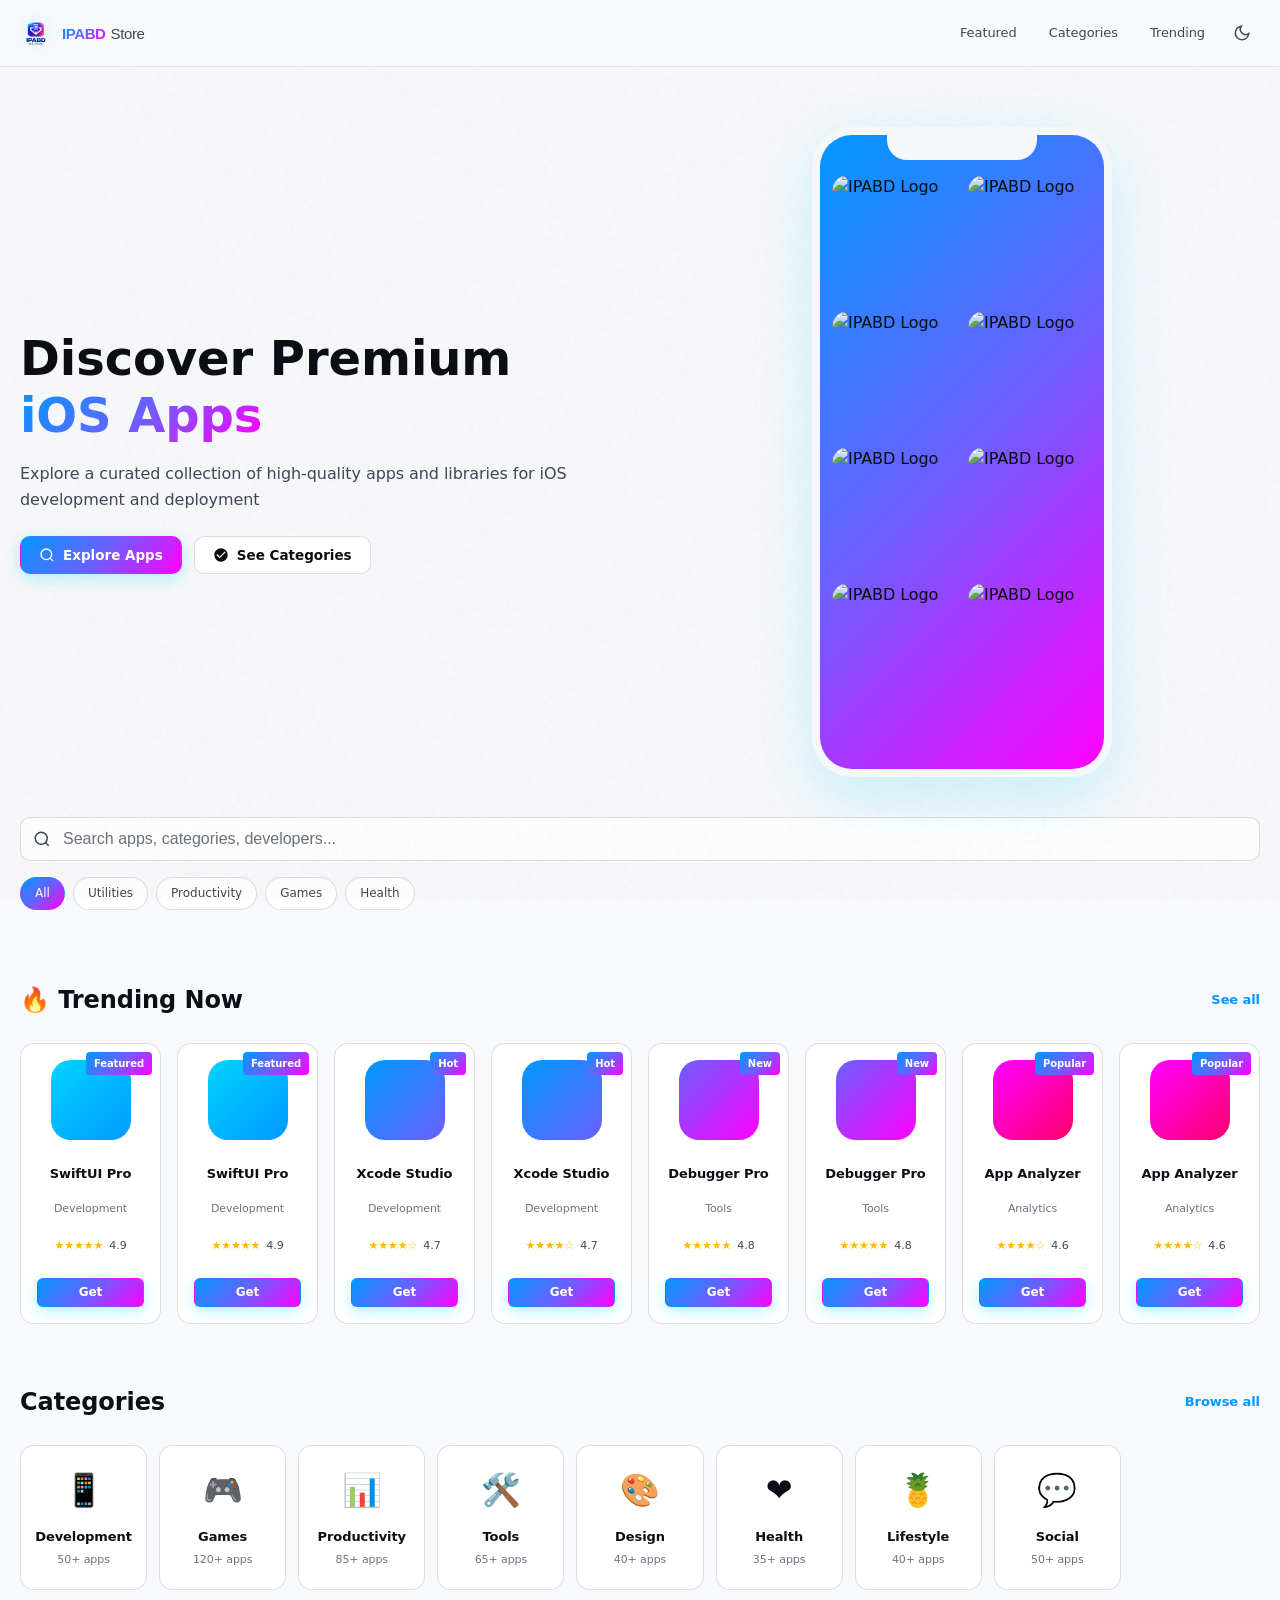
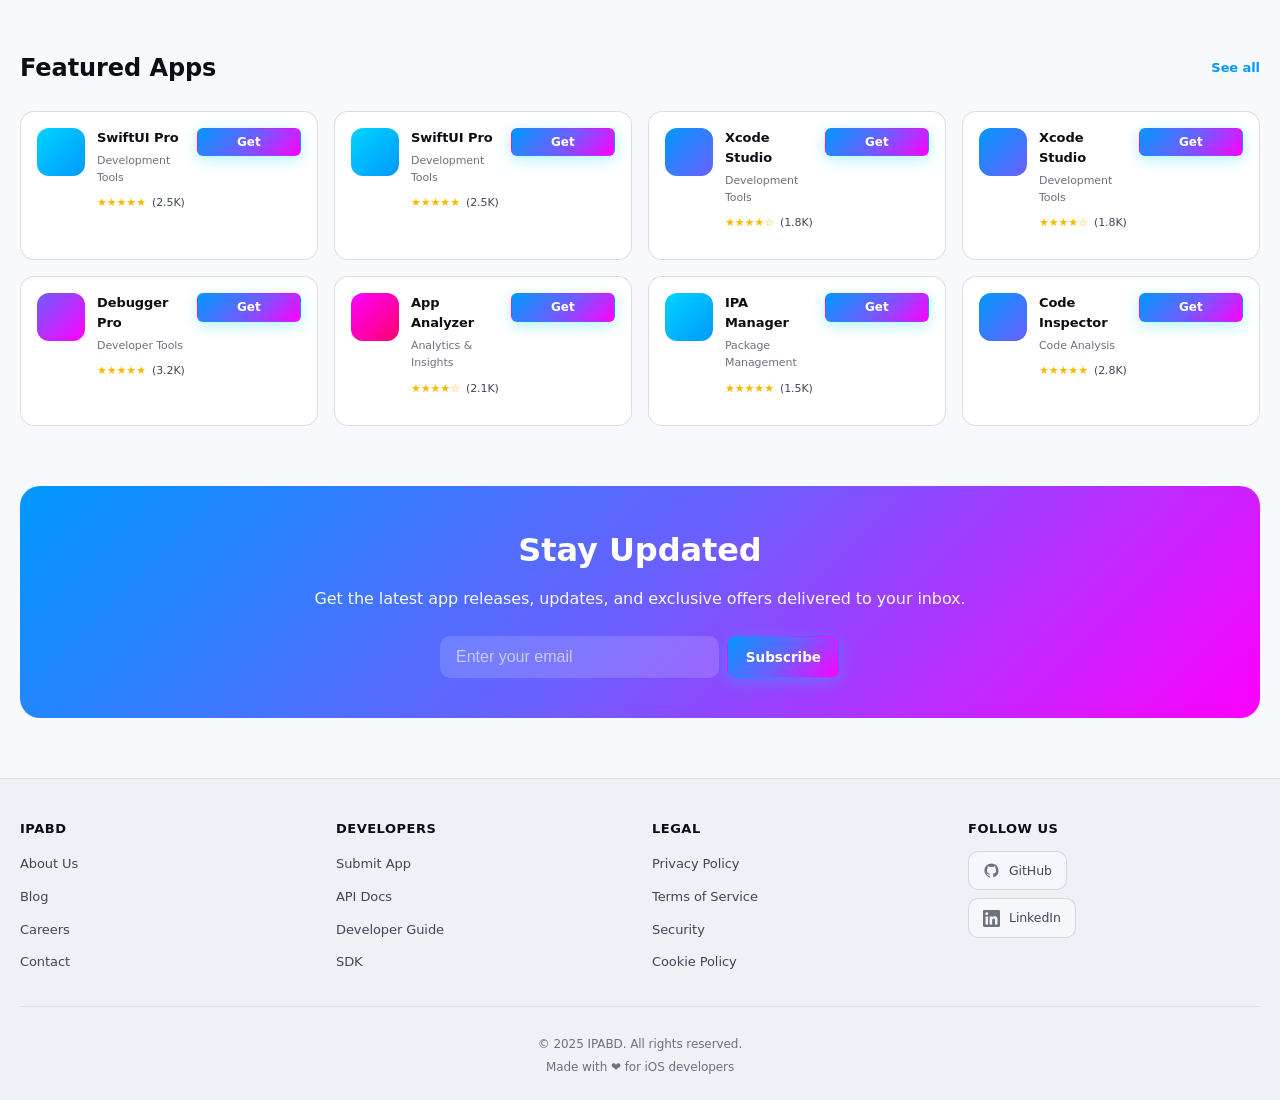
==== commit 97efdb82: "Add files via upload" ====
--- a/index.html
+++ b/index.html
@@ -2,43 +2,7 @@
 <html lang="en" data-theme="dark">
 <head>
     <meta charset="UTF-8">
-    <meta name="viewport" content="width=device-width, initial-scale=1.0, viewport-fit=cover">
-    <script>
-        /* ── iOS Safari zoom-on-focus fix ──────────────────────────────
-           Safari auto-zooms when a focused input's font-size is < 16px.
-           Even with font-size:16px set in CSS, Safari can still zoom
-           due to its layout heuristics. The only 100% reliable fix is
-           to temporarily add maximum-scale=1 to the viewport meta while
-           any input/select/textarea has focus, then remove it on blur so
-           normal user pinch-zoom is fully restored.
-        ─────────────────────────────────────────────────────────────── */
-        (function() {
-            var viewport = document.querySelector('meta[name="viewport"]');
-            if (!viewport) return;
-            var originalContent = viewport.getAttribute('content');
-            var zoomedContent = originalContent
-                .replace(/,?\s*maximum-scale=[^,]*/gi, '')
-                .replace(/,?\s*user-scalable=[^,]*/gi, '')
-                + ', maximum-scale=1';
-
-            function lockZoom() { viewport.setAttribute('content', zoomedContent); }
-            function unlockZoom() { viewport.setAttribute('content', originalContent); }
-
-            document.addEventListener('focusin', function(e) {
-                var t = e.target;
-                if (t && (t.tagName === 'INPUT' || t.tagName === 'SELECT' || t.tagName === 'TEXTAREA')) {
-                    lockZoom();
-                }
-            }, true);
-            document.addEventListener('focusout', function(e) {
-                var t = e.target;
-                if (t && (t.tagName === 'INPUT' || t.tagName === 'SELECT' || t.tagName === 'TEXTAREA')) {
-                    // Slight delay so the keyboard dismiss animation doesn't jank
-                    setTimeout(unlockZoom, 300);
-                }
-            }, true);
-        })();
-    </script>
+    <meta name="viewport" content="width=device-width, initial-scale=1.0, maximum-scale=1.0, viewport-fit=cover">
     <meta name="color-scheme" content="dark light">
     <title>IPABD - App Library & iOS Store</title>
     <meta name="description" content="IPABD - Discover and manage iOS apps. Browse premium apps, libraries, and tools for iOS development and deployment. 100% client-side, secure & fast.">
@@ -55,7 +19,7 @@
     <meta property="og:description" content="Discover premium iOS apps, libraries, and tools. Secure, fast, and client-side.">
     <meta property="og:type" content="website">
     <meta property="og:url" content="https://ipabd.com/">
-    <meta property="og:image" content="https://ipabd.com/logo.png">
+    <meta property="og:image" content="https://ipabd.com/favicon/logo.png">
     <meta property="og:image:type" content="image/png">
     <meta property="og:image:width" content="512">
     <meta property="og:image:height" content="512">
@@ -65,10 +29,10 @@
     <meta name="twitter:card" content="summary_large_image">
     <meta name="twitter:title" content="IPABD - App Library & iOS Store">
     <meta name="twitter:description" content="Discover premium iOS apps and tools.">
-    <meta name="twitter:image" content="https://ipabd.com/logo.png">
+    <meta name="twitter:image" content="https://ipabd.com/favicon/logo.png">
 
     <link rel="canonical" href="https://ipabd.com/">
-    <link rel="icon" type="image/png" href="logo.png">
+    <link rel="icon" type="image/png" href="favicon/logo.png">
     <link rel="preconnect" href="https://fonts.googleapis.com">
     <link rel="preconnect" href="https://fonts.gstatic.com" crossorigin>
     <link rel="preload" as="style" href="https://fonts.googleapis.com/css2?family=Inter:wght@400;500;600;700&family=Fraunces:opsz,wght@9..144,500;9..144,600;9..144,700;9..144,800&family=JetBrains+Mono:wght@400;500&display=swap">
@@ -395,6 +359,8 @@
         .app-icon-large { width: 80px; height: 80px; border-radius: 20px; margin-bottom: 12px; }
         .app-icon-medium { width: 48px; height: 48px; border-radius: 12px; flex-shrink: 0; }
         .app-name { font-size: 13px; font-weight: 600; color: var(--text-primary); margin-bottom: 4px; }
+        .app-name a { text-decoration: none; color: inherit; }
+        .app-name a:hover { text-decoration: none; color: var(--accent-primary); }
         .app-category { font-size: 11px; color: var(--text-muted); margin-bottom: 8px; }
         .app-rating { display: flex; align-items: center; justify-content: center; gap: 6px; font-size: 11px; margin-bottom: 12px; }
         .stars { color: #FFB800; }
@@ -478,7 +444,7 @@
     <header class="site-header" role="banner">
         <div class="site-header-inner">
             <a href="#" class="logo" aria-label="IPABD home">
-                <img src="logo.png" alt="IPABD Logo" class="logo-img">
+                <img src="favicon/logo.png" alt="IPABD Logo" class="logo-img">
                 <div class="logo-text"><span class="logo-prefix">IPABD</span><span class="logo-suffix">Store</span></div>
             </a>
             <nav class="nav-links" aria-label="Main">
@@ -515,12 +481,30 @@
                     <div class="phone-mockup">
                         <div class="phone-screen">
                             <div class="app-icons-grid">
-                                <div class="app-icon gradient-1"></div>
-                                <div class="app-icon gradient-2"></div>
-                                <div class="app-icon gradient-3"></div>
-                                <div class="app-icon gradient-4"></div>
-                                <div class="app-icon gradient-1"></div>
-                                <div class="app-icon gradient-2"></div>
+                                <div class="app-icon" style="display: flex; align-items: center; justify-content: center; overflow: hidden; background: none; opacity: 1;">
+                                    <img src="apps/logos/snapchat.png" alt="IPABD Logo" style="width: 100%; height: 100%; object-fit: cover; border-radius: inherit;">
+                                </div>
+                                <div class="app-icon" style="display: flex; align-items: center; justify-content: center; overflow: hidden; background: none; opacity: 1;">
+                                    <img src="apps/logos/instagram.png" alt="IPABD Logo" style="width: 100%; height: 100%; object-fit: cover; border-radius: inherit;">
+                                </div>
+                                <div class="app-icon" style="display: flex; align-items: center; justify-content: center; overflow: hidden; background: none; opacity: 1;">
+                                    <img src="apps/logos/claude.webp" alt="IPABD Logo" style="width: 100%; height: 100%; object-fit: cover; border-radius: inherit;">
+                                </div>
+                                <div class="app-icon" style="display: flex; align-items: center; justify-content: center; overflow: hidden; background: none; opacity: 1;">
+                                    <img src="apps/logos/chatgpt.png" alt="IPABD Logo" style="width: 100%; height: 100%; object-fit: cover; border-radius: inherit;">
+                                </div>
+                                <div class="app-icon" style="display: flex; align-items: center; justify-content: center; overflow: hidden; background: none; opacity: 1;">
+                                    <img src="apps/logos/tiktok.png" alt="IPABD Logo" style="width: 100%; height: 100%; object-fit: cover; border-radius: inherit;">
+                                </div>
+                                <div class="app-icon" style="display: flex; align-items: center; justify-content: center; overflow: hidden; background: none; opacity: 1;">
+                                    <img src="apps/logos/spotify.png" alt="IPABD Logo" style="width: 100%; height: 100%; object-fit: cover; border-radius: inherit;">
+                                </div>
+                                <div class="app-icon" style="display: flex; align-items: center; justify-content: center; overflow: hidden; background: none; opacity: 1;">
+                                    <img src="apps/logos/youtube.png" alt="IPABD Logo" style="width: 100%; height: 100%; object-fit: cover; border-radius: inherit;">
+                                </div>
+                                <div class="app-icon" style="display: flex; align-items: center; justify-content: center; overflow: hidden; background: none; opacity: 1;">
+                                    <img src="apps/logos/facebook.png" alt="IPABD Logo" style="width: 100%; height: 100%; object-fit: cover; border-radius: inherit;">
+                                </div>
                             </div>
                         </div>
                     </div>
@@ -559,7 +543,7 @@
                 <div class="app-card trending-card">
                     <div class="app-badge">Featured</div>
                     <div class="app-icon-large gradient-1"></div>
-                    <h3 class="app-name">SwiftUI Pro</h3>
+                    <h3 class="app-name"><a href="apps/app.html?id=1">SwiftUI Pro</a></h3>
                     <p class="app-category">Development</p>
                     <div class="app-rating">
                         <span class="stars">★★★★★</span>
@@ -570,7 +554,7 @@
                 <div class="app-card trending-card">
                     <div class="app-badge">Featured</div>
                     <div class="app-icon-large gradient-1"></div>
-                    <h3 class="app-name">SwiftUI Pro</h3>
+                    <h3 class="app-name"><a href="apps/app.html?id=1">SwiftUI Pro</a></h3>
                     <p class="app-category">Development</p>
                     <div class="app-rating">
                         <span class="stars">★★★★★</span>
@@ -581,7 +565,7 @@
                 <div class="app-card trending-card">
                     <div class="app-badge">Hot</div>
                     <div class="app-icon-large gradient-2"></div>
-                    <h3 class="app-name">Xcode Toolkit</h3>
+                    <h3 class="app-name"><a href="apps/app.html?id=1">Xcode Studio</a></h3>
                     <p class="app-category">Development</p>
                     <div class="app-rating">
                         <span class="stars">★★★★☆</span>
@@ -592,7 +576,7 @@
                 <div class="app-card trending-card">
                     <div class="app-badge">Hot</div>
                     <div class="app-icon-large gradient-2"></div>
-                    <h3 class="app-name">Xcode Toolkit</h3>
+                    <h3 class="app-name"><a href="apps/app.html?id=1">Xcode Studio</a></h3>
                     <p class="app-category">Development</p>
                     <div class="app-rating">
                         <span class="stars">★★★★☆</span>
@@ -603,7 +587,7 @@
                 <div class="app-card trending-card">
                     <div class="app-badge">New</div>
                     <div class="app-icon-large gradient-3"></div>
-                    <h3 class="app-name">Debugger Pro</h3>
+                    <h3 class="app-name"><a href="apps/app.html?id=3">Debugger Pro</a></h3>
                     <p class="app-category">Tools</p>
                     <div class="app-rating">
                         <span class="stars">★★★★★</span>
@@ -614,7 +598,7 @@
                 <div class="app-card trending-card">
                     <div class="app-badge">New</div>
                     <div class="app-icon-large gradient-3"></div>
-                    <h3 class="app-name">Debugger Pro</h3>
+                    <h3 class="app-name"><a href="apps/app.html?id=3">Debugger Pro</a></h3>
                     <p class="app-category">Tools</p>
                     <div class="app-rating">
                         <span class="stars">★★★★★</span>
@@ -625,7 +609,7 @@
                 <div class="app-card trending-card">
                     <div class="app-badge">Popular</div>
                     <div class="app-icon-large gradient-4"></div>
-                    <h3 class="app-name">App Analyzer</h3>
+                    <h3 class="app-name"><a href="apps/app.html?id=4">App Analyzer</a></h3>
                     <p class="app-category">Analytics</p>
                     <div class="app-rating">
                         <span class="stars">★★★★☆</span>
@@ -636,7 +620,7 @@
                 <div class="app-card trending-card">
                     <div class="app-badge">Popular</div>
                     <div class="app-icon-large gradient-4"></div>
-                    <h3 class="app-name">App Analyzer</h3>
+                    <h3 class="app-name"><a href="apps/app.html?id=4">App Analyzer</a></h3>
                     <p class="app-category">Analytics</p>
                     <div class="app-rating">
                         <span class="stars">★★★★☆</span>
@@ -707,7 +691,7 @@
                 <div class="app-card">
                     <div class="app-icon-medium gradient-1"></div>
                     <div class="app-info">
-                        <h3 class="app-name">SwiftUI Pro</h3>
+                        <h3 class="app-name"><a href="apps/app.html?id=1">SwiftUI Pro</a></h3>
                         <p class="app-category">Development Tools</p>
                         <div class="app-rating">
                             <span class="stars">★★★★★</span>
@@ -720,7 +704,7 @@
                 <div class="app-card">
                     <div class="app-icon-medium gradient-1"></div>
                     <div class="app-info">
-                        <h3 class="app-name">SwiftUI Pro</h3>
+                        <h3 class="app-name"><a href="apps/app.html?id=1">SwiftUI Pro</a></h3>
                         <p class="app-category">Development Tools</p>
                         <div class="app-rating">
                             <span class="stars">★★★★★</span>
@@ -733,7 +717,7 @@
                 <div class="app-card">
                     <div class="app-icon-medium gradient-2"></div>
                     <div class="app-info">
-                        <h3 class="app-name">Xcode Toolkit</h3>
+                        <h3 class="app-name"><a href="apps/app.html?id=1">Xcode Studio</a></h3>
                         <p class="app-category">Development Tools</p>
                         <div class="app-rating">
                             <span class="stars">★★★★☆</span>
@@ -746,7 +730,7 @@
                 <div class="app-card">
                     <div class="app-icon-medium gradient-2"></div>
                     <div class="app-info">
-                        <h3 class="app-name">Xcode Toolkit</h3>
+                        <h3 class="app-name"><a href="apps/app.html?id=1">Xcode Studio</a></h3>
                         <p class="app-category">Development Tools</p>
                         <div class="app-rating">
                             <span class="stars">★★★★☆</span>
@@ -759,7 +743,7 @@
                 <div class="app-card">
                     <div class="app-icon-medium gradient-3"></div>
                     <div class="app-info">
-                        <h3 class="app-name">Debugger Pro</h3>
+                        <h3 class="app-name"><a href="apps/app.html?id=3">Debugger Pro</a></h3>
                         <p class="app-category">Developer Tools</p>
                         <div class="app-rating">
                             <span class="stars">★★★★★</span>
@@ -772,7 +756,7 @@
                 <div class="app-card">
                     <div class="app-icon-medium gradient-4"></div>
                     <div class="app-info">
-                        <h3 class="app-name">App Analyzer</h3>
+                        <h3 class="app-name"><a href="apps/app.html?id=1">App Analyzer</a></h3>
                         <p class="app-category">Analytics & Insights</p>
                         <div class="app-rating">
                             <span class="stars">★★★★☆</span>
@@ -785,7 +769,7 @@
                 <div class="app-card">
                     <div class="app-icon-medium gradient-1"></div>
                     <div class="app-info">
-                        <h3 class="app-name">IPA Manager</h3>
+                        <h3 class="app-name"><a href="apps/app.html?id=1">IPA Manager</a></h3>
                         <p class="app-category">Package Management</p>
                         <div class="app-rating">
                             <span class="stars">★★★★★</span>
@@ -798,7 +782,7 @@
                 <div class="app-card">
                     <div class="app-icon-medium gradient-2"></div>
                     <div class="app-info">
-                        <h3 class="app-name">Code Inspector</h3>
+                        <h3 class="app-name"><a href="apps/app.html?id=1">Code Inspector</a></h3>
                         <p class="app-category">Code Analysis</p>
                         <div class="app-rating">
                             <span class="stars">★★★★★</span>
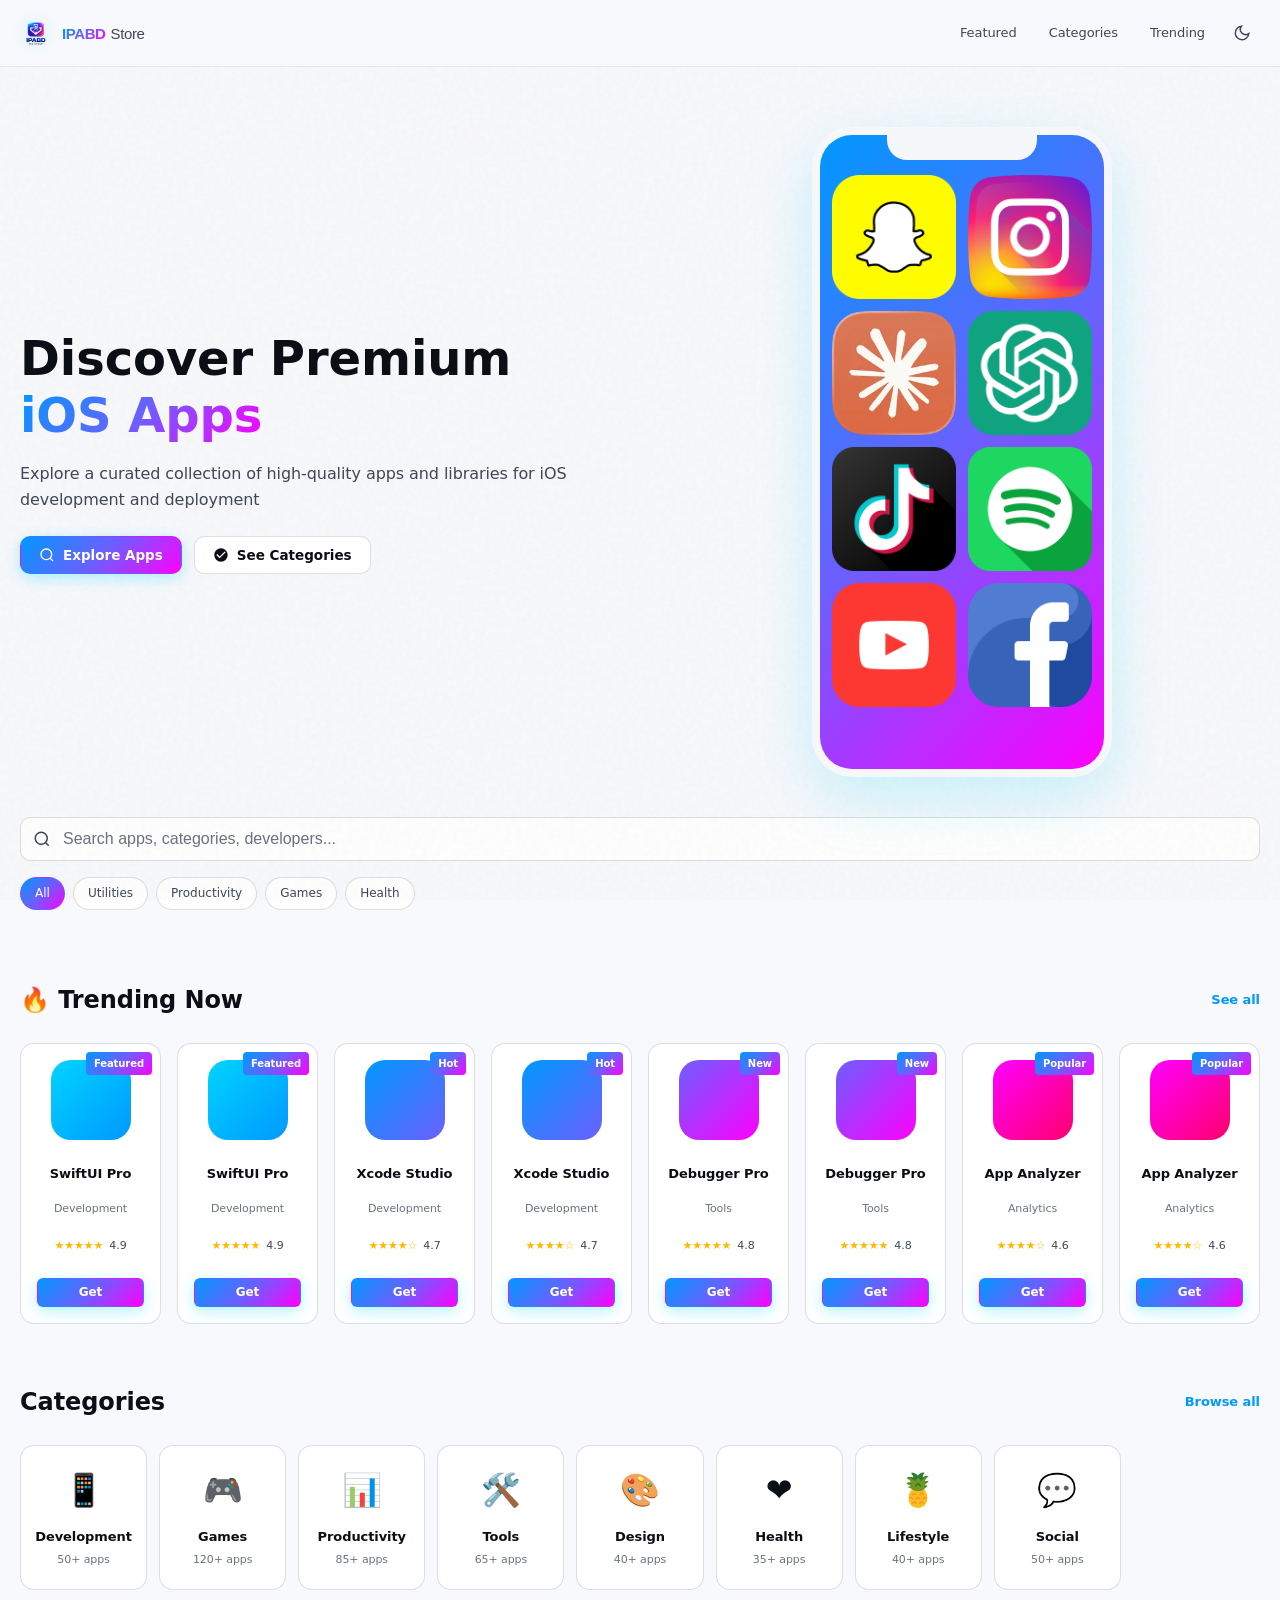
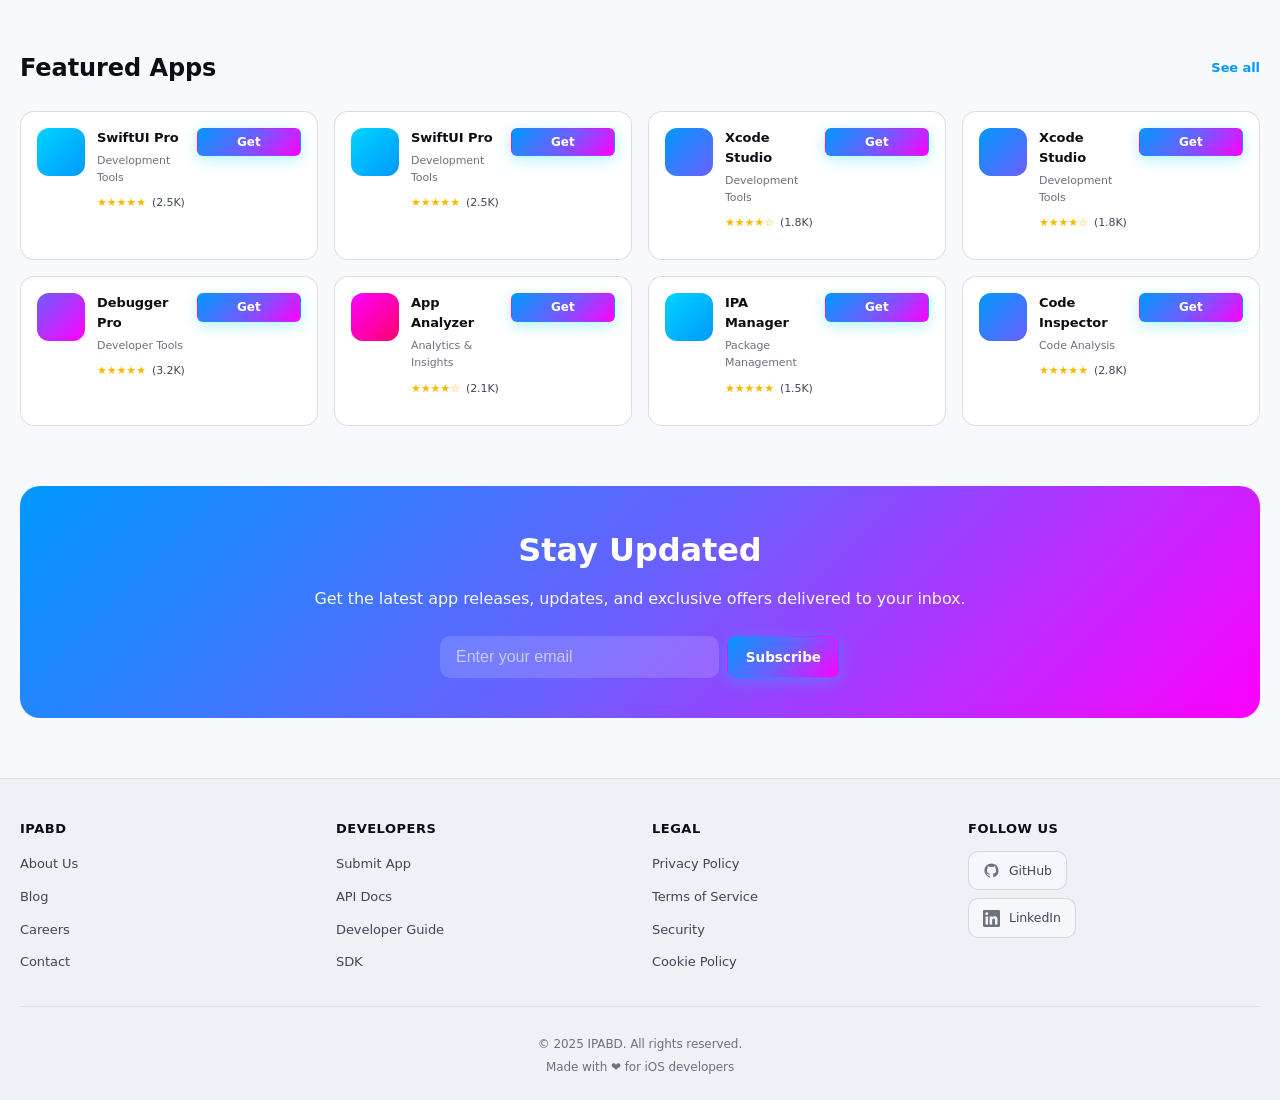
==== commit 98000923: "Add files via upload" ====
--- a/index.html
+++ b/index.html
@@ -482,28 +482,28 @@
                         <div class="phone-screen">
                             <div class="app-icons-grid">
                                 <div class="app-icon" style="display: flex; align-items: center; justify-content: center; overflow: hidden; background: none; opacity: 1;">
-                                    <img src="apps/logos/snapchat.png" alt="IPABD Logo" style="width: 100%; height: 100%; object-fit: cover; border-radius: inherit;">
+                                    <img src="logos/snapchat.png" alt="IPABD Logo" style="width: 100%; height: 100%; object-fit: cover; border-radius: inherit;">
                                 </div>
                                 <div class="app-icon" style="display: flex; align-items: center; justify-content: center; overflow: hidden; background: none; opacity: 1;">
-                                    <img src="apps/logos/instagram.png" alt="IPABD Logo" style="width: 100%; height: 100%; object-fit: cover; border-radius: inherit;">
+                                    <img src="logos/instagram.png" alt="IPABD Logo" style="width: 100%; height: 100%; object-fit: cover; border-radius: inherit;">
                                 </div>
                                 <div class="app-icon" style="display: flex; align-items: center; justify-content: center; overflow: hidden; background: none; opacity: 1;">
-                                    <img src="apps/logos/claude.webp" alt="IPABD Logo" style="width: 100%; height: 100%; object-fit: cover; border-radius: inherit;">
+                                    <img src="logos/claude.webp" alt="IPABD Logo" style="width: 100%; height: 100%; object-fit: cover; border-radius: inherit;">
                                 </div>
                                 <div class="app-icon" style="display: flex; align-items: center; justify-content: center; overflow: hidden; background: none; opacity: 1;">
-                                    <img src="apps/logos/chatgpt.png" alt="IPABD Logo" style="width: 100%; height: 100%; object-fit: cover; border-radius: inherit;">
+                                    <img src="logos/chatgpt.png" alt="IPABD Logo" style="width: 100%; height: 100%; object-fit: cover; border-radius: inherit;">
                                 </div>
                                 <div class="app-icon" style="display: flex; align-items: center; justify-content: center; overflow: hidden; background: none; opacity: 1;">
-                                    <img src="apps/logos/tiktok.png" alt="IPABD Logo" style="width: 100%; height: 100%; object-fit: cover; border-radius: inherit;">
+                                    <img src="logos/tiktok.png" alt="IPABD Logo" style="width: 100%; height: 100%; object-fit: cover; border-radius: inherit;">
                                 </div>
                                 <div class="app-icon" style="display: flex; align-items: center; justify-content: center; overflow: hidden; background: none; opacity: 1;">
-                                    <img src="apps/logos/spotify.png" alt="IPABD Logo" style="width: 100%; height: 100%; object-fit: cover; border-radius: inherit;">
+                                    <img src="logos/spotify.png" alt="IPABD Logo" style="width: 100%; height: 100%; object-fit: cover; border-radius: inherit;">
                                 </div>
                                 <div class="app-icon" style="display: flex; align-items: center; justify-content: center; overflow: hidden; background: none; opacity: 1;">
-                                    <img src="apps/logos/youtube.png" alt="IPABD Logo" style="width: 100%; height: 100%; object-fit: cover; border-radius: inherit;">
+                                    <img src="logos/youtube.png" alt="IPABD Logo" style="width: 100%; height: 100%; object-fit: cover; border-radius: inherit;">
                                 </div>
                                 <div class="app-icon" style="display: flex; align-items: center; justify-content: center; overflow: hidden; background: none; opacity: 1;">
-                                    <img src="apps/logos/facebook.png" alt="IPABD Logo" style="width: 100%; height: 100%; object-fit: cover; border-radius: inherit;">
+                                    <img src="logos/facebook.png" alt="IPABD Logo" style="width: 100%; height: 100%; object-fit: cover; border-radius: inherit;">
                                 </div>
                             </div>
                         </div>
@@ -543,7 +543,7 @@
                 <div class="app-card trending-card">
                     <div class="app-badge">Featured</div>
                     <div class="app-icon-large gradient-1"></div>
-                    <h3 class="app-name"><a href="apps/app.html?id=1">SwiftUI Pro</a></h3>
+                    <h3 class="app-name"><a href="apps\Xcode Studio\xcode.html?id=1">SwiftUI Pro</a></h3>
                     <p class="app-category">Development</p>
                     <div class="app-rating">
                         <span class="stars">★★★★★</span>
@@ -554,7 +554,7 @@
                 <div class="app-card trending-card">
                     <div class="app-badge">Featured</div>
                     <div class="app-icon-large gradient-1"></div>
-                    <h3 class="app-name"><a href="apps/app.html?id=1">SwiftUI Pro</a></h3>
+                    <h3 class="app-name"><a href="apps\Xcode Studio\xcode.html?id=1">SwiftUI Pro</a></h3>
                     <p class="app-category">Development</p>
                     <div class="app-rating">
                         <span class="stars">★★★★★</span>
@@ -565,7 +565,7 @@
                 <div class="app-card trending-card">
                     <div class="app-badge">Hot</div>
                     <div class="app-icon-large gradient-2"></div>
-                    <h3 class="app-name"><a href="apps/app.html?id=1">Xcode Studio</a></h3>
+                    <h3 class="app-name"><a href="apps\Xcode Studio\xcode.html?id=1">Xcode Studio</a></h3>
                     <p class="app-category">Development</p>
                     <div class="app-rating">
                         <span class="stars">★★★★☆</span>
@@ -576,7 +576,7 @@
                 <div class="app-card trending-card">
                     <div class="app-badge">Hot</div>
                     <div class="app-icon-large gradient-2"></div>
-                    <h3 class="app-name"><a href="apps/app.html?id=1">Xcode Studio</a></h3>
+                    <h3 class="app-name"><a href="apps\Xcode Studio\xcode.html?id=1">Xcode Studio</a></h3>
                     <p class="app-category">Development</p>
                     <div class="app-rating">
                         <span class="stars">★★★★☆</span>
@@ -587,7 +587,7 @@
                 <div class="app-card trending-card">
                     <div class="app-badge">New</div>
                     <div class="app-icon-large gradient-3"></div>
-                    <h3 class="app-name"><a href="apps/app.html?id=3">Debugger Pro</a></h3>
+                    <h3 class="app-name"><a href="apps\Xcode Studio\xcode.html?id=1">Debugger Pro</a></h3>
                     <p class="app-category">Tools</p>
                     <div class="app-rating">
                         <span class="stars">★★★★★</span>
@@ -598,7 +598,7 @@
                 <div class="app-card trending-card">
                     <div class="app-badge">New</div>
                     <div class="app-icon-large gradient-3"></div>
-                    <h3 class="app-name"><a href="apps/app.html?id=3">Debugger Pro</a></h3>
+                    <h3 class="app-name"><a href="apps\Xcode Studio\xcode.html?id=1">Debugger Pro</a></h3>
                     <p class="app-category">Tools</p>
                     <div class="app-rating">
                         <span class="stars">★★★★★</span>
@@ -609,7 +609,7 @@
                 <div class="app-card trending-card">
                     <div class="app-badge">Popular</div>
                     <div class="app-icon-large gradient-4"></div>
-                    <h3 class="app-name"><a href="apps/app.html?id=4">App Analyzer</a></h3>
+                    <h3 class="app-name"><a href="apps\Xcode Studio\xcode.html?id=1">App Analyzer</a></h3>
                     <p class="app-category">Analytics</p>
                     <div class="app-rating">
                         <span class="stars">★★★★☆</span>
@@ -620,7 +620,7 @@
                 <div class="app-card trending-card">
                     <div class="app-badge">Popular</div>
                     <div class="app-icon-large gradient-4"></div>
-                    <h3 class="app-name"><a href="apps/app.html?id=4">App Analyzer</a></h3>
+                    <h3 class="app-name"><a href="apps\Xcode Studio\xcode.html?id=1">App Analyzer</a></h3>
                     <p class="app-category">Analytics</p>
                     <div class="app-rating">
                         <span class="stars">★★★★☆</span>
@@ -691,7 +691,7 @@
                 <div class="app-card">
                     <div class="app-icon-medium gradient-1"></div>
                     <div class="app-info">
-                        <h3 class="app-name"><a href="apps/app.html?id=1">SwiftUI Pro</a></h3>
+                        <h3 class="app-name"><a href="apps\Xcode Studio\xcode.html?id=1">SwiftUI Pro</a></h3>
                         <p class="app-category">Development Tools</p>
                         <div class="app-rating">
                             <span class="stars">★★★★★</span>
@@ -704,7 +704,7 @@
                 <div class="app-card">
                     <div class="app-icon-medium gradient-1"></div>
                     <div class="app-info">
-                        <h3 class="app-name"><a href="apps/app.html?id=1">SwiftUI Pro</a></h3>
+                        <h3 class="app-name"><a href="apps\Xcode Studio\xcode.html?id=1">SwiftUI Pro</a></h3>
                         <p class="app-category">Development Tools</p>
                         <div class="app-rating">
                             <span class="stars">★★★★★</span>
@@ -717,7 +717,7 @@
                 <div class="app-card">
                     <div class="app-icon-medium gradient-2"></div>
                     <div class="app-info">
-                        <h3 class="app-name"><a href="apps/app.html?id=1">Xcode Studio</a></h3>
+                        <h3 class="app-name"><a href="apps\Xcode Studio\xcode.html?id=1">Xcode Studio</a></h3>
                         <p class="app-category">Development Tools</p>
                         <div class="app-rating">
                             <span class="stars">★★★★☆</span>
@@ -730,7 +730,7 @@
                 <div class="app-card">
                     <div class="app-icon-medium gradient-2"></div>
                     <div class="app-info">
-                        <h3 class="app-name"><a href="apps/app.html?id=1">Xcode Studio</a></h3>
+                        <h3 class="app-name"><a href="apps\Xcode Studio\xcode.html?id=1">Xcode Studio</a></h3>
                         <p class="app-category">Development Tools</p>
                         <div class="app-rating">
                             <span class="stars">★★★★☆</span>
@@ -743,7 +743,7 @@
                 <div class="app-card">
                     <div class="app-icon-medium gradient-3"></div>
                     <div class="app-info">
-                        <h3 class="app-name"><a href="apps/app.html?id=3">Debugger Pro</a></h3>
+                        <h3 class="app-name"><a href="apps\Xcode Studio\xcode.html?id=1">Debugger Pro</a></h3>
                         <p class="app-category">Developer Tools</p>
                         <div class="app-rating">
                             <span class="stars">★★★★★</span>
@@ -756,7 +756,7 @@
                 <div class="app-card">
                     <div class="app-icon-medium gradient-4"></div>
                     <div class="app-info">
-                        <h3 class="app-name"><a href="apps/app.html?id=1">App Analyzer</a></h3>
+                        <h3 class="app-name"><a href="apps\Xcode Studio\xcode.html?id=1">App Analyzer</a></h3>
                         <p class="app-category">Analytics & Insights</p>
                         <div class="app-rating">
                             <span class="stars">★★★★☆</span>
@@ -769,7 +769,7 @@
                 <div class="app-card">
                     <div class="app-icon-medium gradient-1"></div>
                     <div class="app-info">
-                        <h3 class="app-name"><a href="apps/app.html?id=1">IPA Manager</a></h3>
+                        <h3 class="app-name"><a href="apps\Xcode Studio\xcode.html?id=1">IPA Manager</a></h3>
                         <p class="app-category">Package Management</p>
                         <div class="app-rating">
                             <span class="stars">★★★★★</span>
@@ -782,7 +782,7 @@
                 <div class="app-card">
                     <div class="app-icon-medium gradient-2"></div>
                     <div class="app-info">
-                        <h3 class="app-name"><a href="apps/app.html?id=1">Code Inspector</a></h3>
+                        <h3 class="app-name"><a href="apps\Xcode Studio\xcode.html?id=1">Code Inspector</a></h3>
                         <p class="app-category">Code Analysis</p>
                         <div class="app-rating">
                             <span class="stars">★★★★★</span>
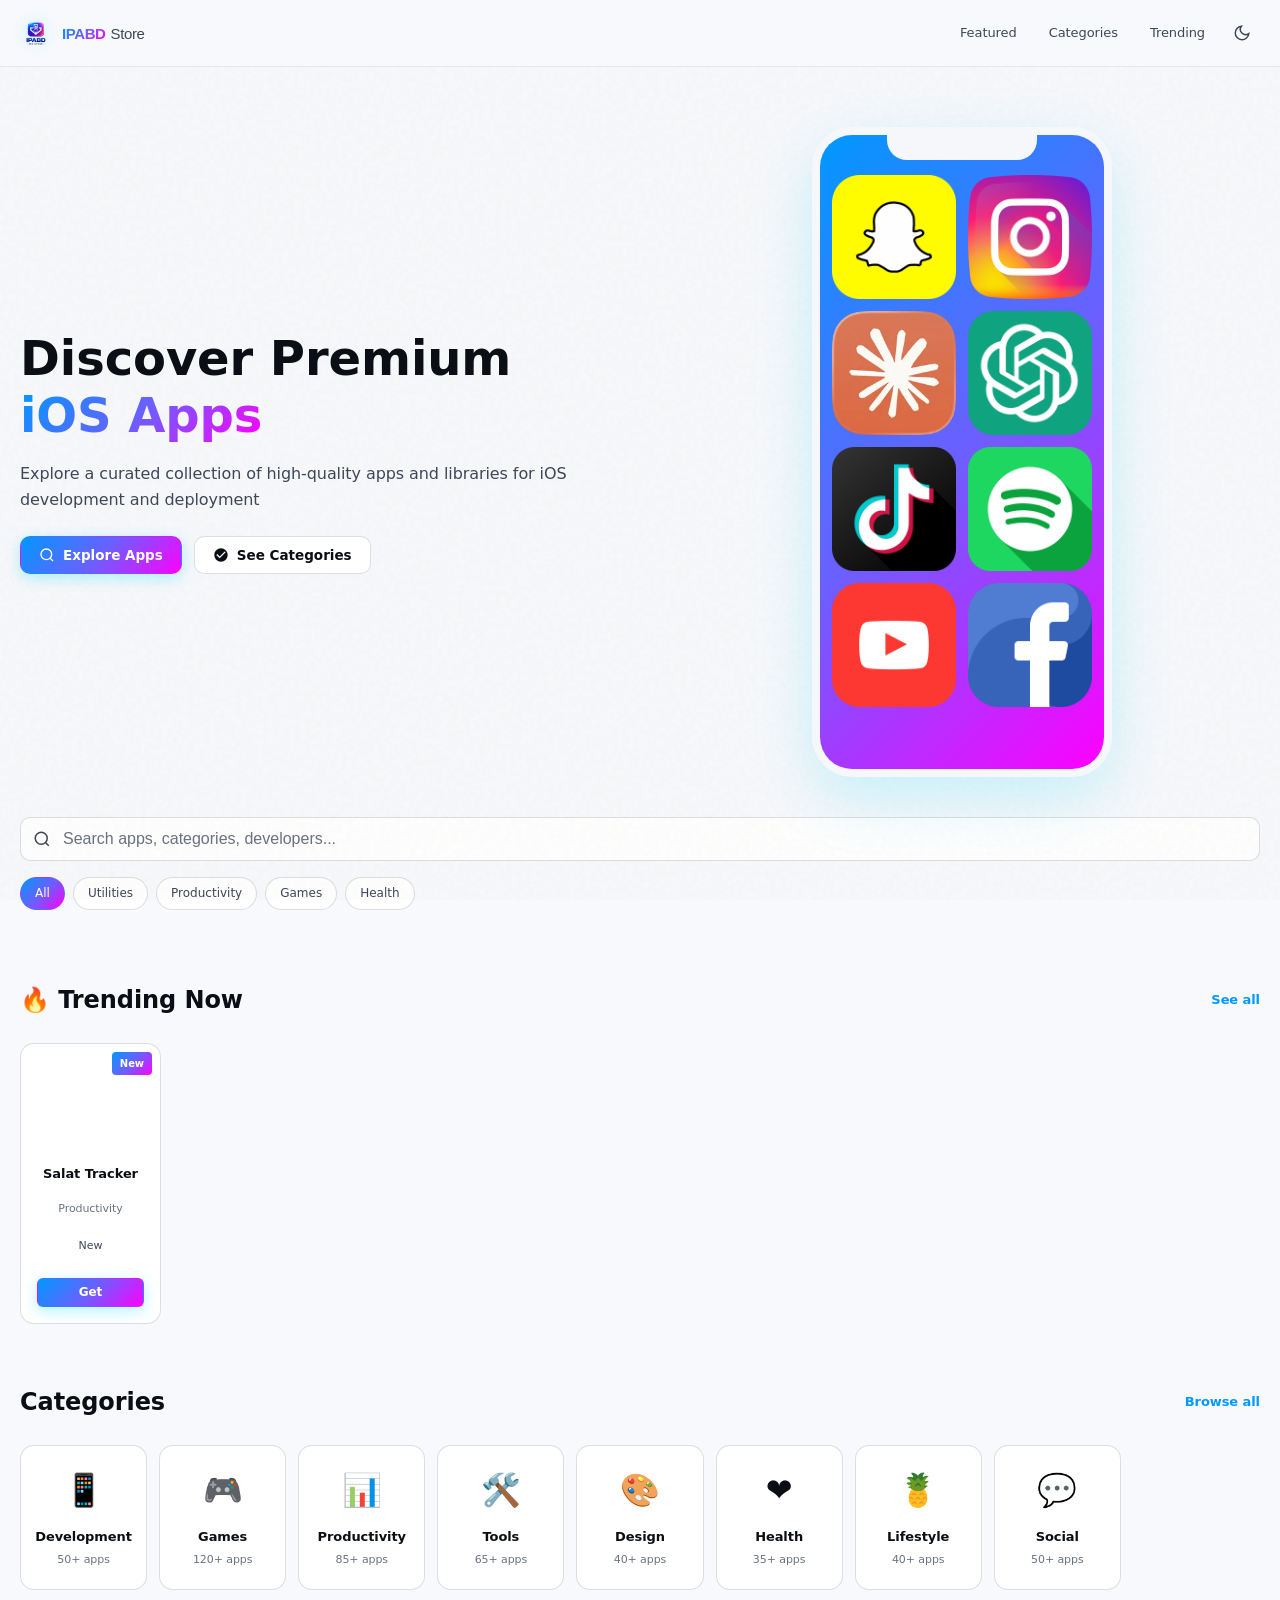
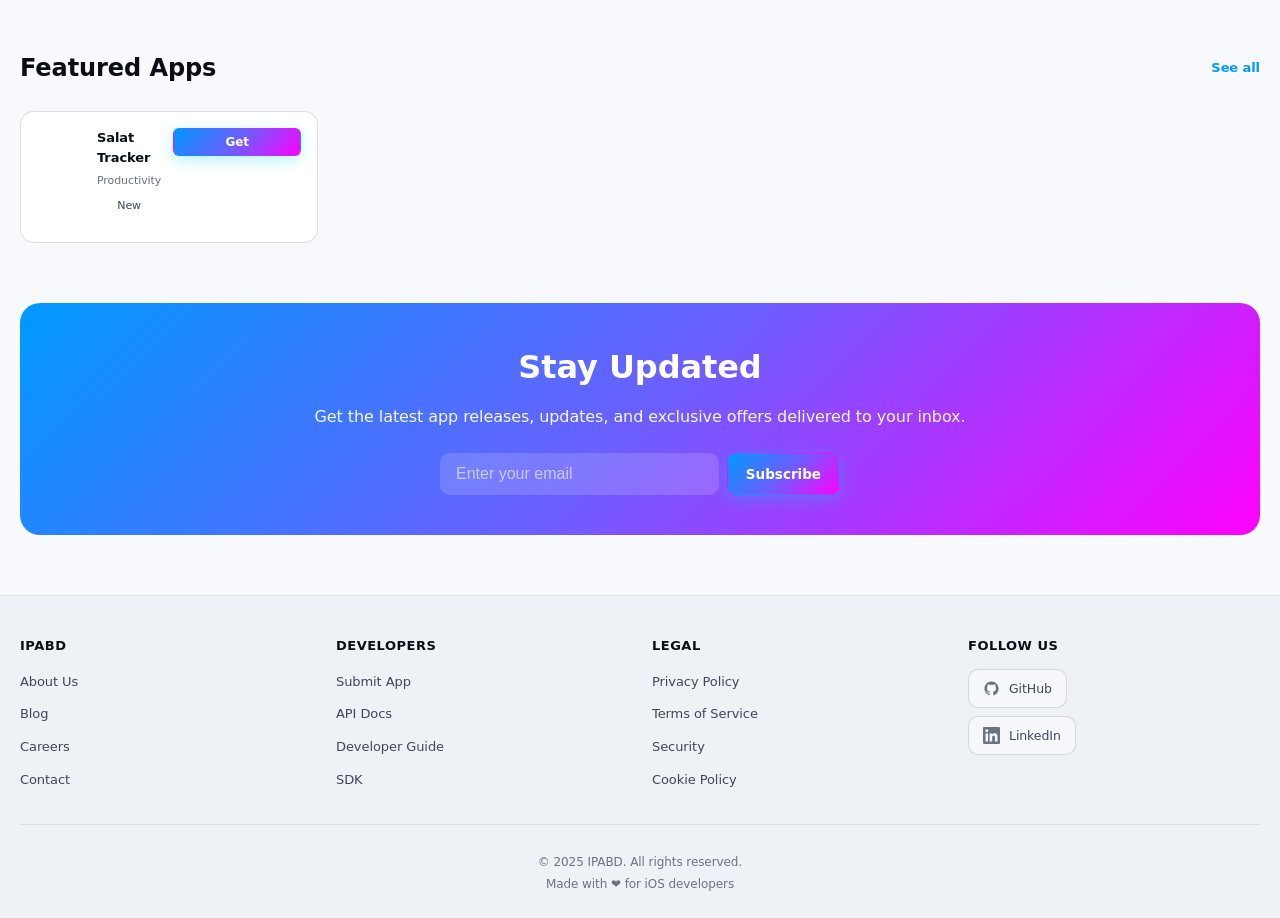
==== commit 0bb4593f: "Add files via upload" ====
--- a/index.html
+++ b/index.html
@@ -541,93 +541,16 @@
             </div>
             <div class="trending-grid">
                 <div class="app-card trending-card">
-                    <div class="app-badge">Featured</div>
-                    <div class="app-icon-large gradient-1"></div>
-                    <h3 class="app-name"><a href="apps\Xcode Studio\xcode.html?id=1">SwiftUI Pro</a></h3>
-                    <p class="app-category">Development</p>
+                    <div class="app-badge">New</div>
+                    <div class="app-icon-large gradient-2" style="background-image: url('logos/salattracker-icon.png'); background-size: cover; background-position: center;"></div>
+                    <h3 class="app-name"><a href="apps/apps.html?id=1">Salat Tracker</a></h3>
+                    <p class="app-category">Productivity</p>
                     <div class="app-rating">
-                        <span class="stars">★★★★★</span>
-                        <span class="rating-num">4.9</span>
+                        <span class="rating-num">New</span>
                     </div>
-                    <button class="btn btn-small btn-primary">Get</button>
+                    <a class="btn btn-small btn-primary" href="https://github.com/mizaaaan/ipabd/releases/download/v1.0/SalatTracker.ipa" download>Get</a>
                 </div>
-                <div class="app-card trending-card">
-                    <div class="app-badge">Featured</div>
-                    <div class="app-icon-large gradient-1"></div>
-                    <h3 class="app-name"><a href="apps\Xcode Studio\xcode.html?id=1">SwiftUI Pro</a></h3>
-                    <p class="app-category">Development</p>
-                    <div class="app-rating">
-                        <span class="stars">★★★★★</span>
-                        <span class="rating-num">4.9</span>
-                    </div>
-                    <button class="btn btn-small btn-primary">Get</button>
-                </div>
-                <div class="app-card trending-card">
-                    <div class="app-badge">Hot</div>
-                    <div class="app-icon-large gradient-2"></div>
-                    <h3 class="app-name"><a href="apps\Xcode Studio\xcode.html?id=1">Xcode Studio</a></h3>
-                    <p class="app-category">Development</p>
-                    <div class="app-rating">
-                        <span class="stars">★★★★☆</span>
-                        <span class="rating-num">4.7</span>
-                    </div>
-                    <button class="btn btn-small btn-primary">Get</button>
-                </div>
-                <div class="app-card trending-card">
-                    <div class="app-badge">Hot</div>
-                    <div class="app-icon-large gradient-2"></div>
-                    <h3 class="app-name"><a href="apps\Xcode Studio\xcode.html?id=1">Xcode Studio</a></h3>
-                    <p class="app-category">Development</p>
-                    <div class="app-rating">
-                        <span class="stars">★★★★☆</span>
-                        <span class="rating-num">4.7</span>
-                    </div>
-                    <button class="btn btn-small btn-primary">Get</button>
-                </div>
-                <div class="app-card trending-card">
-                    <div class="app-badge">New</div>
-                    <div class="app-icon-large gradient-3"></div>
-                    <h3 class="app-name"><a href="apps\Xcode Studio\xcode.html?id=1">Debugger Pro</a></h3>
-                    <p class="app-category">Tools</p>
-                    <div class="app-rating">
-                        <span class="stars">★★★★★</span>
-                        <span class="rating-num">4.8</span>
-                    </div>
-                    <button class="btn btn-small btn-primary">Get</button>
-                </div>
-                <div class="app-card trending-card">
-                    <div class="app-badge">New</div>
-                    <div class="app-icon-large gradient-3"></div>
-                    <h3 class="app-name"><a href="apps\Xcode Studio\xcode.html?id=1">Debugger Pro</a></h3>
-                    <p class="app-category">Tools</p>
-                    <div class="app-rating">
-                        <span class="stars">★★★★★</span>
-                        <span class="rating-num">4.8</span>
-                    </div>
-                    <button class="btn btn-small btn-primary">Get</button>
-                </div>
-                <div class="app-card trending-card">
-                    <div class="app-badge">Popular</div>
-                    <div class="app-icon-large gradient-4"></div>
-                    <h3 class="app-name"><a href="apps\Xcode Studio\xcode.html?id=1">App Analyzer</a></h3>
-                    <p class="app-category">Analytics</p>
-                    <div class="app-rating">
-                        <span class="stars">★★★★☆</span>
-                        <span class="rating-num">4.6</span>
-                    </div>
-                    <button class="btn btn-small btn-primary">Get</button>
-                </div>
-                <div class="app-card trending-card">
-                    <div class="app-badge">Popular</div>
-                    <div class="app-icon-large gradient-4"></div>
-                    <h3 class="app-name"><a href="apps\Xcode Studio\xcode.html?id=1">App Analyzer</a></h3>
-                    <p class="app-category">Analytics</p>
-                    <div class="app-rating">
-                        <span class="stars">★★★★☆</span>
-                        <span class="rating-num">4.6</span>
-                    </div>
-                    <button class="btn btn-small btn-primary">Get</button>
-                </div>
+                <!-- TODO: add second app card here -->
             </div>
         </section>
 
@@ -689,108 +612,17 @@
             </div>
             <div class="apps-grid">
                 <div class="app-card">
-                    <div class="app-icon-medium gradient-1"></div>
+                    <div class="app-icon-medium gradient-2" style="background-image: url('logos/salattracker-icon.png'); background-size: cover; background-position: center;"></div>
                     <div class="app-info">
-                        <h3 class="app-name"><a href="apps\Xcode Studio\xcode.html?id=1">SwiftUI Pro</a></h3>
-                        <p class="app-category">Development Tools</p>
+                        <h3 class="app-name"><a href="apps/apps.html?id=1">Salat Tracker</a></h3>
+                        <p class="app-category">Productivity</p>
                         <div class="app-rating">
-                            <span class="stars">★★★★★</span>
-                            <span class="rating-num">(2.5K)</span>
+                            <span class="rating-num">New</span>
                         </div>
                     </div>
-                    <button class="btn btn-small btn-primary">Get</button>
+                    <a class="btn btn-small btn-primary" href="https://github.com/mizaaaan/ipabd/releases/download/v1.0/SalatTracker.ipa" download>Get</a>
                 </div>
-
-                <div class="app-card">
-                    <div class="app-icon-medium gradient-1"></div>
-                    <div class="app-info">
-                        <h3 class="app-name"><a href="apps\Xcode Studio\xcode.html?id=1">SwiftUI Pro</a></h3>
-                        <p class="app-category">Development Tools</p>
-                        <div class="app-rating">
-                            <span class="stars">★★★★★</span>
-                            <span class="rating-num">(2.5K)</span>
-                        </div>
-                    </div>
-                    <button class="btn btn-small btn-primary">Get</button>
-                </div>
-
-                <div class="app-card">
-                    <div class="app-icon-medium gradient-2"></div>
-                    <div class="app-info">
-                        <h3 class="app-name"><a href="apps\Xcode Studio\xcode.html?id=1">Xcode Studio</a></h3>
-                        <p class="app-category">Development Tools</p>
-                        <div class="app-rating">
-                            <span class="stars">★★★★☆</span>
-                            <span class="rating-num">(1.8K)</span>
-                        </div>
-                    </div>
-                    <button class="btn btn-small btn-primary">Get</button>
-                </div>
-
-                <div class="app-card">
-                    <div class="app-icon-medium gradient-2"></div>
-                    <div class="app-info">
-                        <h3 class="app-name"><a href="apps\Xcode Studio\xcode.html?id=1">Xcode Studio</a></h3>
-                        <p class="app-category">Development Tools</p>
-                        <div class="app-rating">
-                            <span class="stars">★★★★☆</span>
-                            <span class="rating-num">(1.8K)</span>
-                        </div>
-                    </div>
-                    <button class="btn btn-small btn-primary">Get</button>
-                </div>
-
-                <div class="app-card">
-                    <div class="app-icon-medium gradient-3"></div>
-                    <div class="app-info">
-                        <h3 class="app-name"><a href="apps\Xcode Studio\xcode.html?id=1">Debugger Pro</a></h3>
-                        <p class="app-category">Developer Tools</p>
-                        <div class="app-rating">
-                            <span class="stars">★★★★★</span>
-                            <span class="rating-num">(3.2K)</span>
-                        </div>
-                    </div>
-                    <button class="btn btn-small btn-primary">Get</button>
-                </div>
-
-                <div class="app-card">
-                    <div class="app-icon-medium gradient-4"></div>
-                    <div class="app-info">
-                        <h3 class="app-name"><a href="apps\Xcode Studio\xcode.html?id=1">App Analyzer</a></h3>
-                        <p class="app-category">Analytics & Insights</p>
-                        <div class="app-rating">
-                            <span class="stars">★★★★☆</span>
-                            <span class="rating-num">(2.1K)</span>
-                        </div>
-                    </div>
-                    <button class="btn btn-small btn-primary">Get</button>
-                </div>
-
-                <div class="app-card">
-                    <div class="app-icon-medium gradient-1"></div>
-                    <div class="app-info">
-                        <h3 class="app-name"><a href="apps\Xcode Studio\xcode.html?id=1">IPA Manager</a></h3>
-                        <p class="app-category">Package Management</p>
-                        <div class="app-rating">
-                            <span class="stars">★★★★★</span>
-                            <span class="rating-num">(1.5K)</span>
-                        </div>
-                    </div>
-                    <button class="btn btn-small btn-primary">Get</button>
-                </div>
-
-                <div class="app-card">
-                    <div class="app-icon-medium gradient-2"></div>
-                    <div class="app-info">
-                        <h3 class="app-name"><a href="apps\Xcode Studio\xcode.html?id=1">Code Inspector</a></h3>
-                        <p class="app-category">Code Analysis</p>
-                        <div class="app-rating">
-                            <span class="stars">★★★★★</span>
-                            <span class="rating-num">(2.8K)</span>
-                        </div>
-                    </div>
-                    <button class="btn btn-small btn-primary">Get</button>
-                </div>
+                <!-- TODO: add second app card here -->
             </div>
         </section>
 
@@ -1018,22 +850,16 @@
         }
 
         // ========== APP CARD INTERACTIONS ==========
+        // Get buttons are real download links (href + download attr) - don't block the click,
+        // just show a friendly confirmation toast alongside the actual download.
         const appGetButtons = document.querySelectorAll('.trending-card .btn, .app-card .btn');
         appGetButtons.forEach(button => {
             button.addEventListener('click', function(e) {
-                e.preventDefault();
                 const appCard = this.closest('.app-card, .trending-card');
                 const appName = appCard?.querySelector('.app-name')?.textContent || 'App';
-                
+
                 if (this.textContent.includes('Get')) {
-                    this.textContent = '✓ Added';
-                    this.style.opacity = '0.8';
-                    showNotification(`✅ ${appName} added to your library!`);
-                    
-                    setTimeout(() => {
-                        this.textContent = 'Get';
-                        this.style.opacity = '1';
-                    }, 2000);
+                    showNotification(`⬇️ Downloading ${appName}...`);
                 }
             });
         });
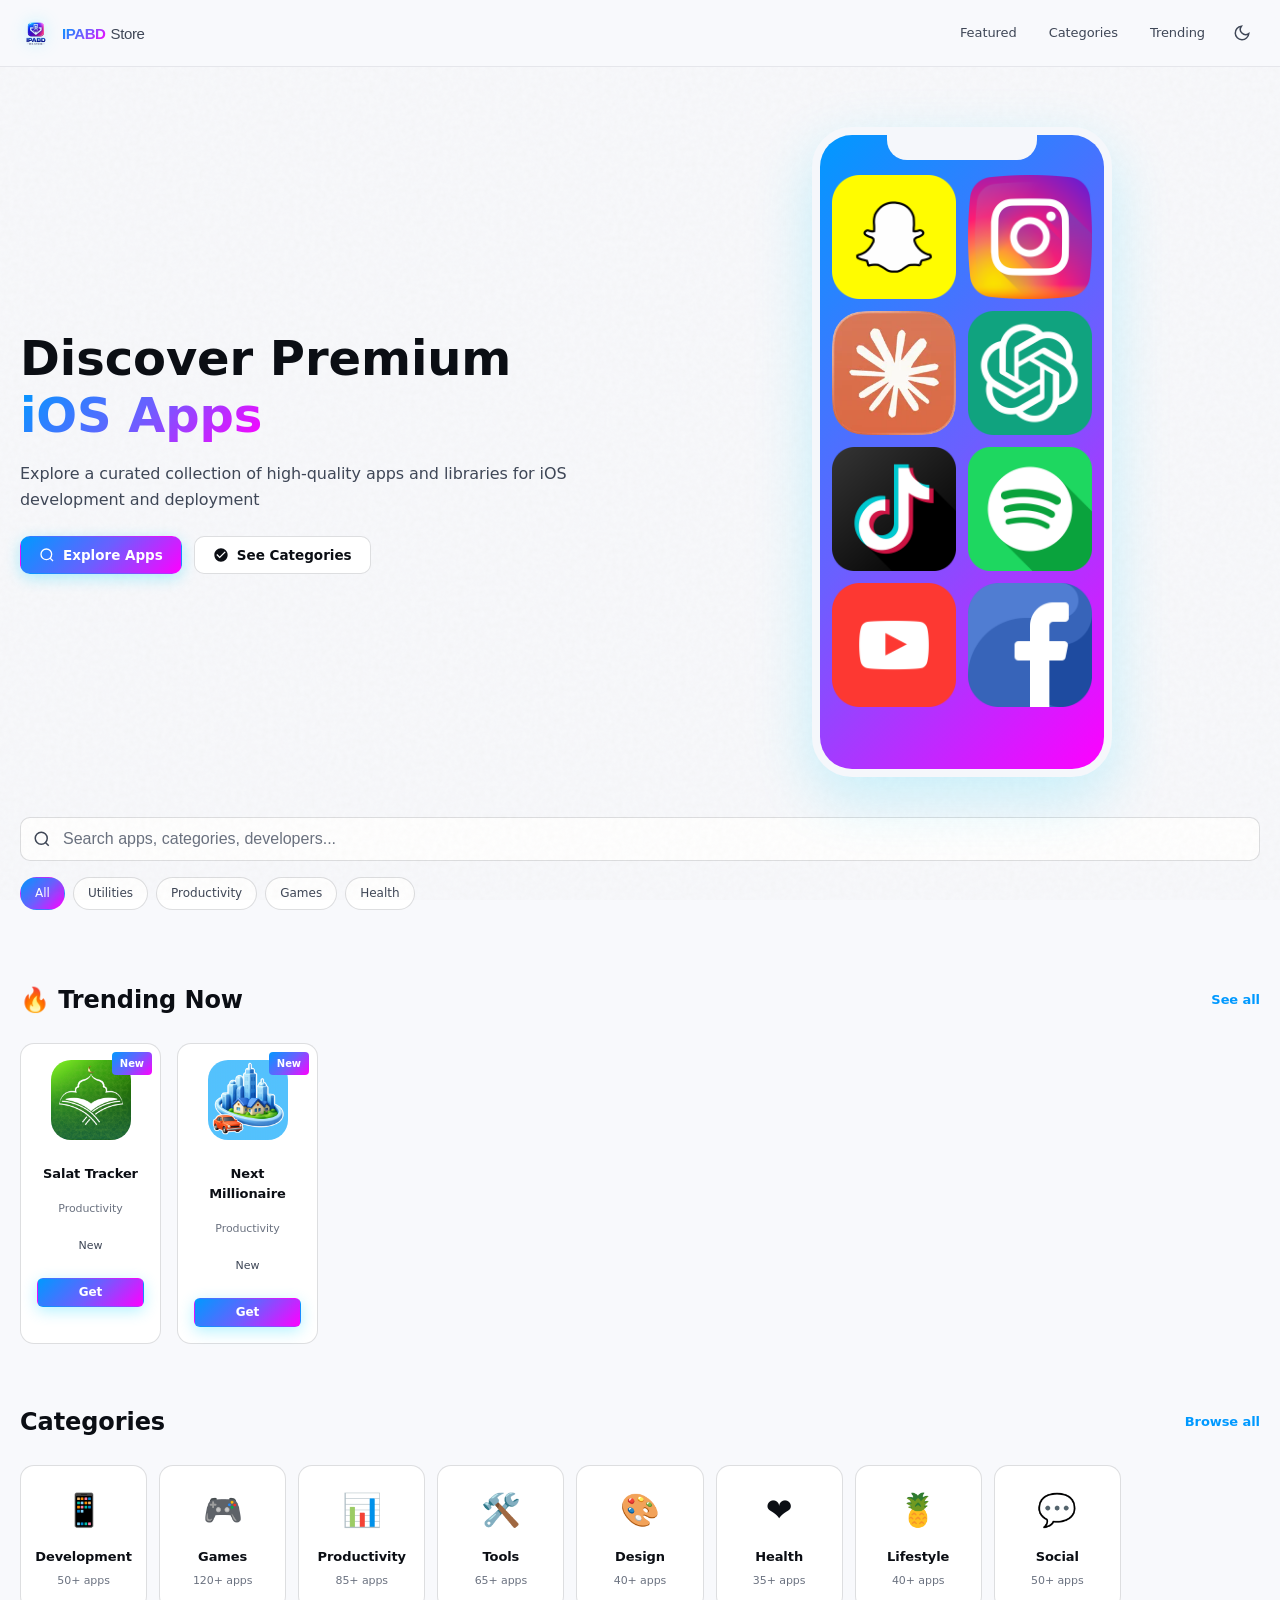
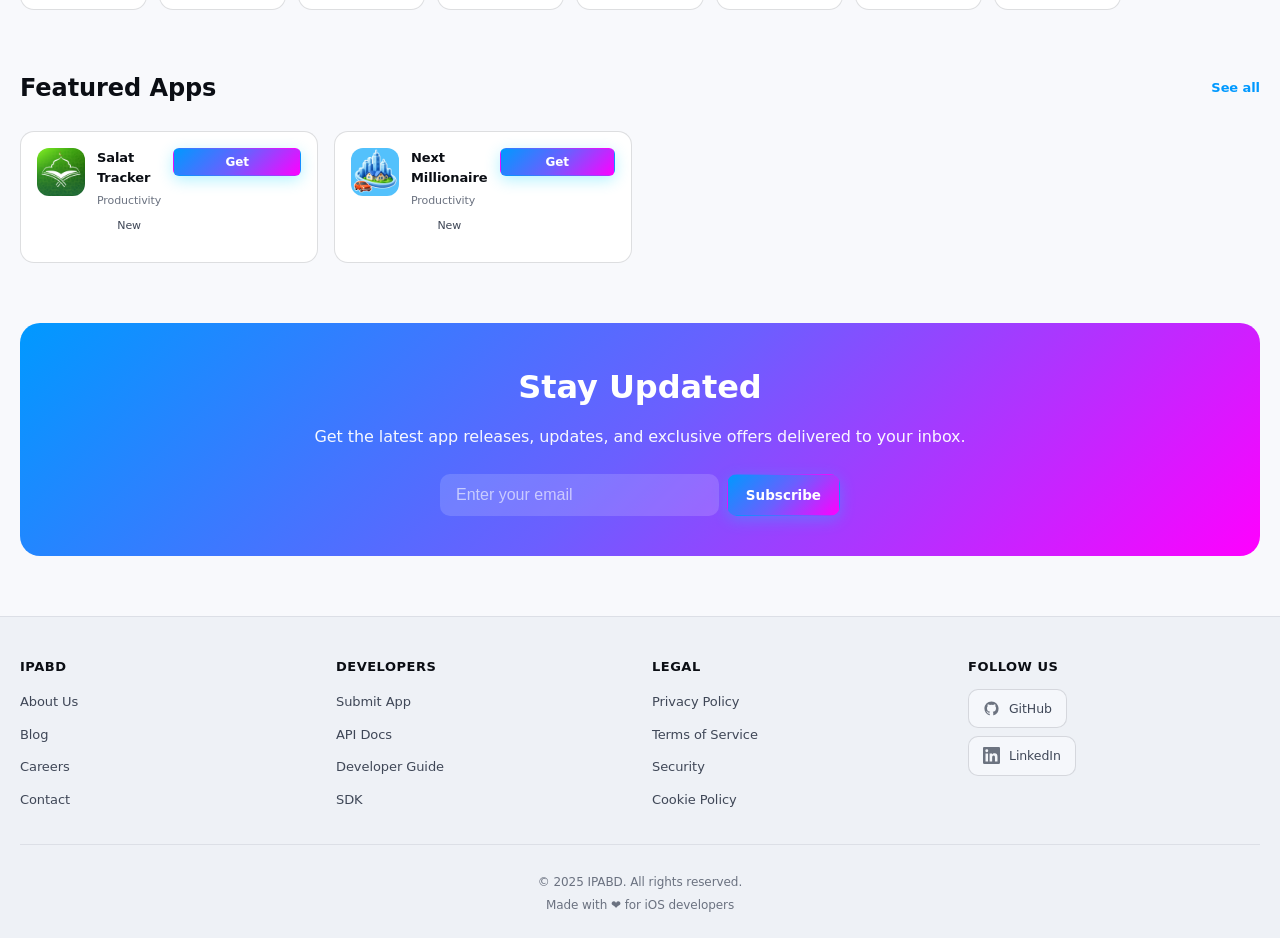
==== commit f9615862: "Add files via upload" ====
--- a/index.html
+++ b/index.html
@@ -550,7 +550,16 @@
                     </div>
                     <a class="btn btn-small btn-primary" href="https://github.com/mizaaaan/ipabd/releases/download/v1.0/SalatTracker.ipa" download>Get</a>
                 </div>
-                <!-- TODO: add second app card here -->
+                <div class="app-card trending-card">
+                    <div class="app-badge">New</div>
+                    <div class="app-icon-large gradient-3" style="background-image: url('logos/nextmillionaire-icon.png'); background-size: cover; background-position: center;"></div>
+                    <h3 class="app-name"><a href="apps/apps.html?id=2">Next Millionaire</a></h3>
+                    <p class="app-category">Productivity</p>
+                    <div class="app-rating">
+                        <span class="rating-num">New</span>
+                    </div>
+                    <a class="btn btn-small btn-primary" href="https://github.com/mizaaaan/ipabd/releases/download/v1.0/NextMillionaire.ipa" download>Get</a>
+                </div>
             </div>
         </section>
 
@@ -622,7 +631,17 @@
                     </div>
                     <a class="btn btn-small btn-primary" href="https://github.com/mizaaaan/ipabd/releases/download/v1.0/SalatTracker.ipa" download>Get</a>
                 </div>
-                <!-- TODO: add second app card here -->
+                <div class="app-card">
+                    <div class="app-icon-medium gradient-3" style="background-image: url('logos/nextmillionaire-icon.png'); background-size: cover; background-position: center;"></div>
+                    <div class="app-info">
+                        <h3 class="app-name"><a href="apps/apps.html?id=2">Next Millionaire</a></h3>
+                        <p class="app-category">Productivity</p>
+                        <div class="app-rating">
+                            <span class="rating-num">New</span>
+                        </div>
+                    </div>
+                    <a class="btn btn-small btn-primary" href="https://github.com/mizaaaan/ipabd/releases/download/v1.0/NextMillionaire.ipa" download>Get</a>
+                </div>
             </div>
         </section>
 
